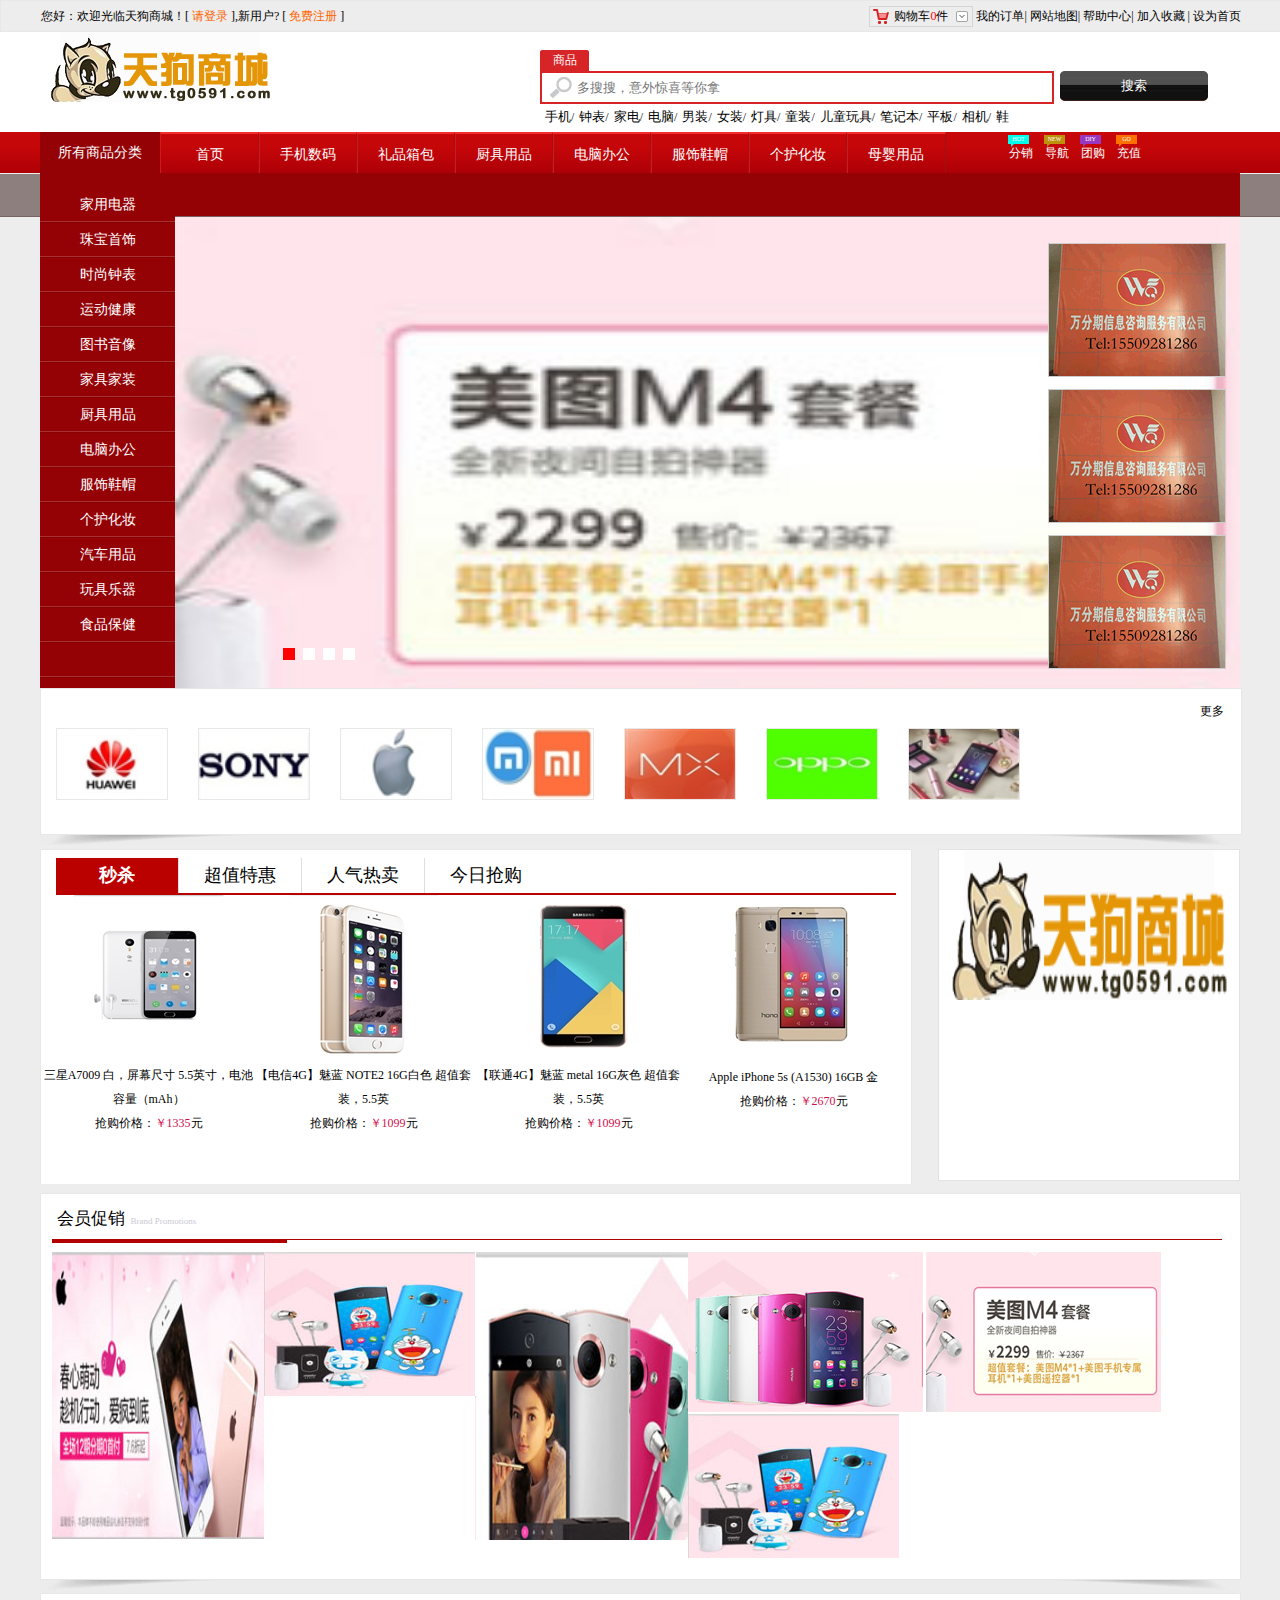
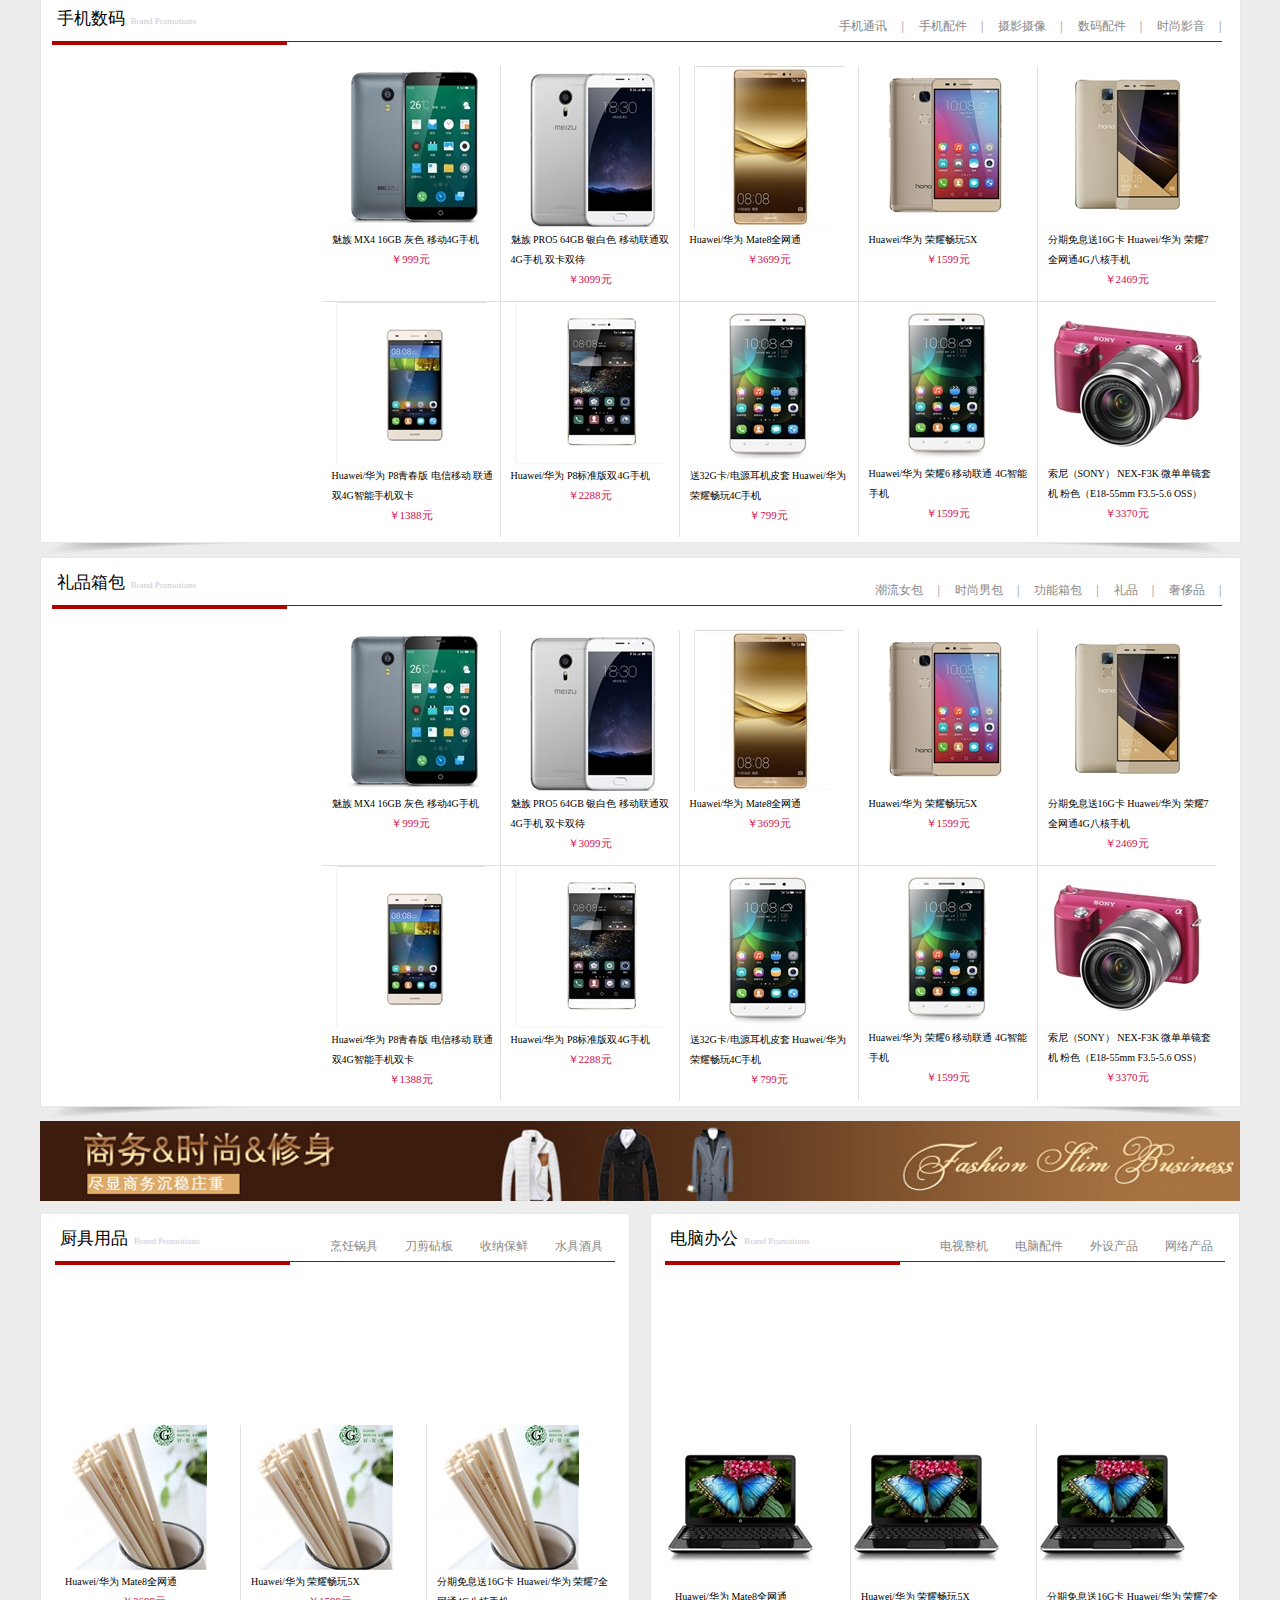
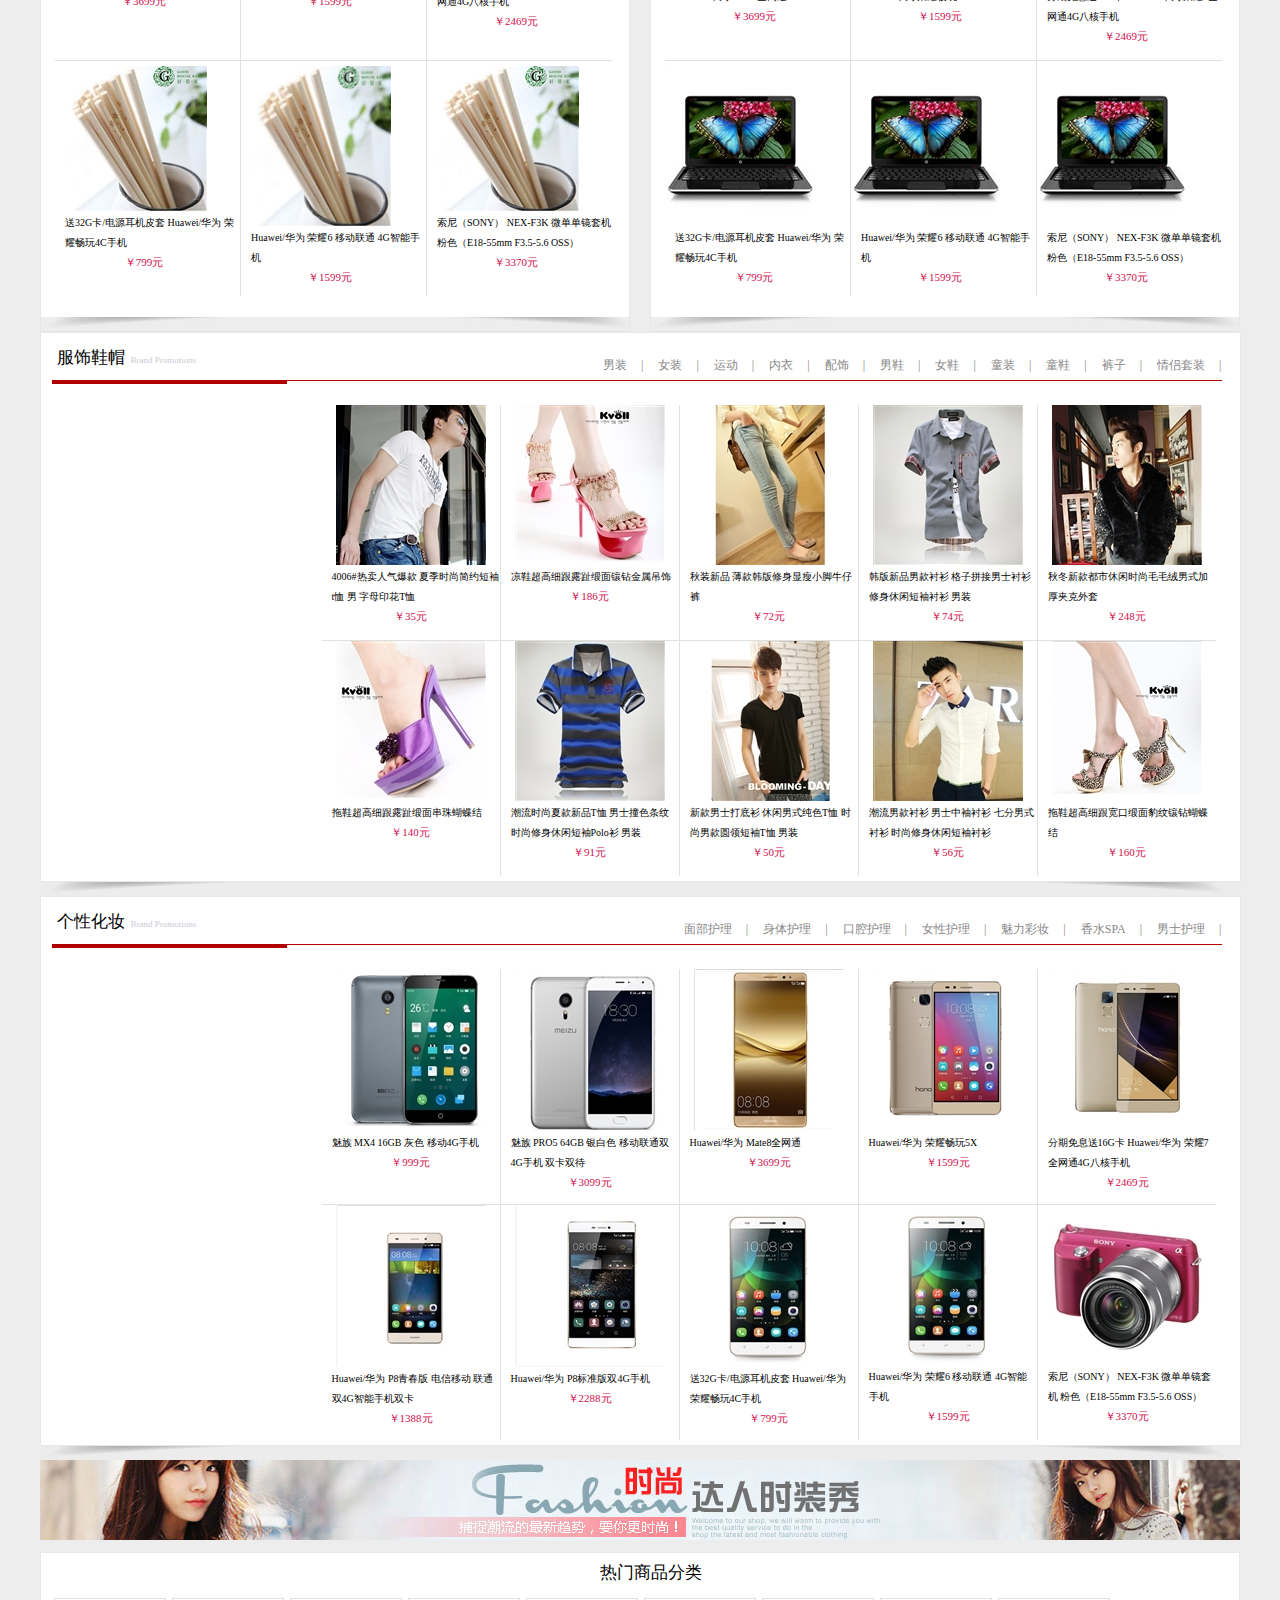
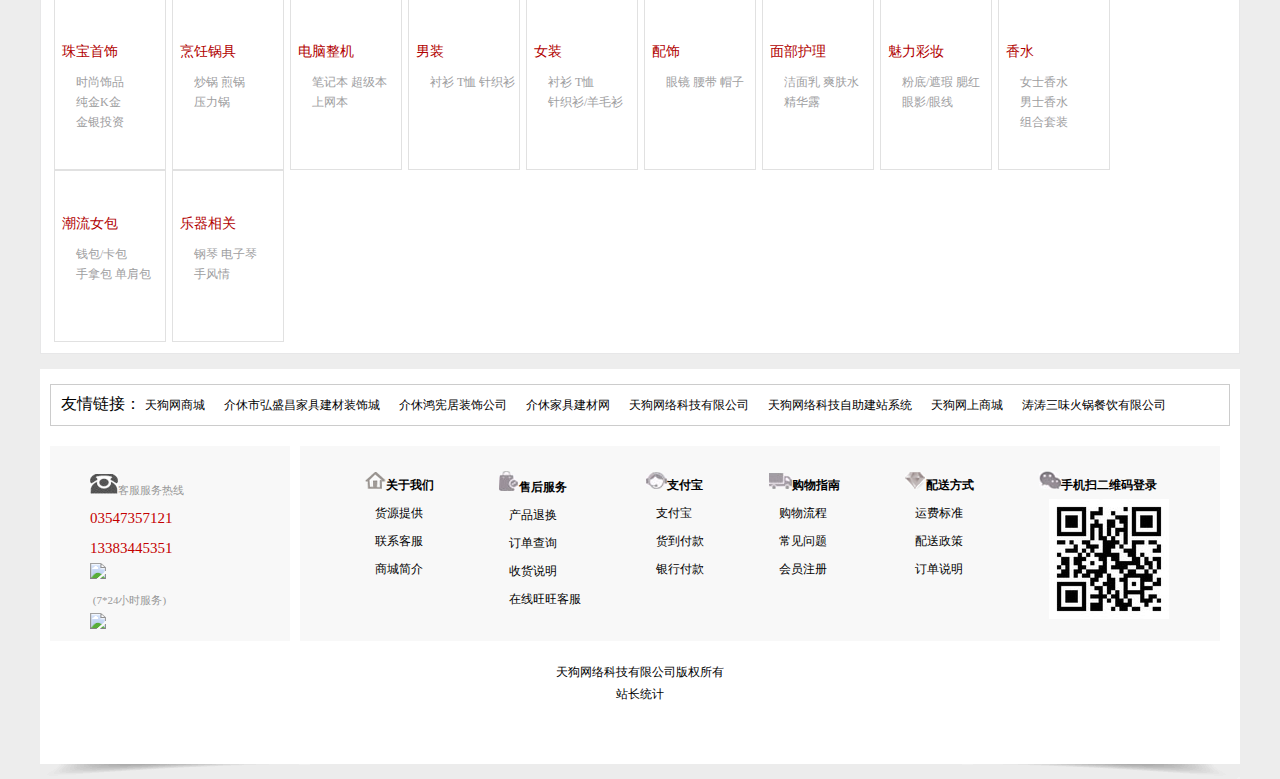
==== src/index.html @ 77e581fb "天狗商城——记录开始" ====
<!DOCTYPE html>
<html>
	<head>
		<meta charset="utf-8" />
		<title>天狗商城主页</title>
		<link type="text/css" rel="stylesheet" href="css/index.css" />
		<link tyle="text/css" rel="stylesheet" href="css/common.css" />
		<link tyle="text/css" rel="stylesheet" href="css/base.css" />
		<link tyle="text/css" rel="stylesheet" href="css/reset.css" />
		<script src="assets/jquery-1.12.0.js"></script>
		<script src="js/common.js"></script>
		<script src="js/index.js"></script>
	</head>
<body>
    <form>
   	<!-- 最顶端-->
    <div class="top-header">
        <div class="t_menu" id="shoppingCart">
        	<div class="hello">
        		您好：欢迎光临天狗商城！[
        		<a href="http://www.tg0591.com/iusers/loginp.aspx">请登录</a>
        		],新用户? [
        		<a href="http://www.tg0591.com/iusers/loginp.aspx">免费注册</a>
        		] 
        	</div>
    		<span class="shop">
    			<span class="shopleft">
    				<a href="#">购物车<span class="red1">0</span>件</a>
    			</span>
    				<a class="sub" href="#">我的订单</a>|
    				<a class="sub" href="#">网站地图</a>|
    				<a class="sub" href="#">帮助中心</a>| 
    				<a href="#">加入收藏</a> | 
    				<a href="#">设为首页</a>
    		</span>
        </div>
    </div>
           <!-- 搜索框-->
    <div class="top">
        <div class="header">
            <div class="logo">
                <a href="htp://index.html/">
                    <img src="img/logo.jpg" titile="天狗商城">
                </a>
            </div>
            <div class="seach">
                <dl>
                    <dt class="shangping_left">
                        <span class="shangping_right">商品</span>
                    </dt>
                    <dd> 
                    	<dl>                   		
		                	<dt>
			                	<input type="text" class="input-text" placeholder="多搜搜，意外惊喜等你拿" />
			                	<div class="search_right">
			                		<span>
			                			<a href="#" class="search">搜索</a>
			                		</span>
			                	</div>
		                	</dt>
		                	<dd class="suol">
                        		<a href="#" target="_blank">手机</a>/<a href="#" target="_blank">钟表</a>/<a href="#" target="_blank">家电</a>/<a href="#" target="_blank">电脑</a>/<a href="#" target="_blank">男装</a>/<a href="#" target="_blank">女装</a>/<a href="#" target="_blank">灯具</a>/<a href="#" target="_blank">童装</a>/<a href="#" target="_blank">儿童玩具</a>/<a href="#" target="_blank">笔记本</a>/<a href="#" target="_blank">平板</a>/<a href="#" target="_blank">相机</a>/<a href="#" target="_blank">鞋</a> 
                			<dd>
                    	</dl>
                    </dd>
                    
                </dl>
            </div>
        </div>
    </div>
    <!--top结束-->
    <!--导航栏开始-->
    <div class="menu-neuy">
        <div class="menu">
            <div class="leftmenu">所有商品分类</div>
            	<ul class="nav">
            		<li><a href="#" class="left_1">首页</a></li>
            		<li><a href="#">手机数码</a></li>
            		<li><a href="#">礼品箱包</a></li>
            		<li><a href="#">厨具用品</a></li>
            		<li><a href="#">电脑办公</a></li>
            		<li><a href="#">服饰鞋帽</a></li>
            		<li><a href="#">个护化妆</a></li>
            		<li><a href="#" class="right_1">母婴用品</a></li>
            	</ul>
            <!--四个小框框-->
            <div class="hot_right">           	
            	<dl>
            		<dd>           		
        				<div class="box">
        					<span class="fang fang_1">HOT</span>
        					<span class="jiao jiao_1"></span>
        				</div>            		
            			<a href="#" target="_blank">分销</a>
            		</dd>           		
            		<dd>
            			<div class="box">
        					<span class="fang fang_2">NEW</span>
        					<span class="jiao jiao_2"></span>
        				</div>
            			<a href="#" target="_blank">导航</a>
            		</dd>           		
            		<dd>
            			<div class="box">
        					<span class="fang fang_3">DIY</span>
        					<span class="jiao jiao_3"></span>
        				</div>
            			<a href="#">团购</a>
            		</dd>
            		
            		<dd>
            			<div class="box">
        					<span class="fang fang_4">GO</span>
        					<span class="jiao jiao_4"></span>
        				</div>
            			<a href="#" target="_blank">充值</a>
            		</dd>           		
            	</dl>
            </div>
        </div>
    </div>
    <!--导航结束-->
    <!--导航下面的开始-->
    <div class="menu_open">
    	<div class="menu_first"></div>
    </div>
   	<!-- 以上为相同部分-->
    <!--竖直的导航栏，轮播图，公司广告-->
    <div class="carousel">
    	<div class="bisbox">
	    	<div class="menu_ver">
	    		<ul>
	    			<li><a href="#" class="first_a">家用电器</a></li>
	    			<li><a href="#">珠宝首饰</a></li>
	    			<li><a href="#">时尚钟表</a></li>
	    			<li><a href="#">运动健康</a></li>
	    			<li><a href="#">图书音像</a></li>
	    			<li><a href="#">家具家装</a></li>
	    			<li><a href="#">厨具用品</a></li>
	    			<li><a href="#">电脑办公</a></li>
	    			<li><a href="#">服饰鞋帽</a></li>
	    			<li><a href="#">个护化妆</a></li>
	    			<li><a href="#">汽车用品</a></li>
	    			<li><a href="#">玩具乐器</a></li>
	    			<li><a href="#">食品保健</a></li>
	    			<li><a href="#" class="last">&nbsp;</a></li>
	    			<li><a href="#" class="last_a">&nbsp;</a></li>
	    		</ul>
	    	</div>
	<!--轮播图js-->
	    	<script>
// 功能 显示 激活 按钮
//   (1) 清空所有按钮
//   (2) 当前要激活的按钮，设置成 红色

// showBtn
// 参数：
//          allBtn 所有的按钮
//          index  激活按钮的下标
function showBtn(allBtn, index) {
	// 清空所有按钮
	for (var j = 0; j < allBtn.length; j++) {
		allBtn[j].style.background = "#fff";
	}
	allBtn[index].style.background = "red";		
}
onload = function() {
	var oList = document.getElementById("list");	
	oList.innerHTML += oList.innerHTML;	
	var allLi = oList.getElementsByTagName("li");	
	// 存放切换按钮的ul
	var oList2 = document.getElementById("list2"); 
	//  所有按钮
	var allLi2 = oList2.getElementsByTagName("li");
	// 图片的宽度
	var width = allLi[0].offsetWidth;
	var height = allLi[0].offsetHeight;	
	// 改变list的宽度，使得li可以水平浮动
	oList.style.width = (allLi.length * width) + "px";
	// 思路：
	//   (1) 定时更新
	//   (2) 点击按钮更新图片
	//   (3) 上一页、下一页需要考虑当前是否在滚动
	var t = 3000;
	var timer = setTimeout(move, t);	
	// 滚动图片的下标
	var i = 0;	
	var isMoving = false;	
	function move() {		
		// 标志移动开始 
		isMoving = true;		
		// 滚动到下一张图片
		i++;
		var iLeft = -1 * i * width;	
		// 动画显示下标为i的图片
		startMove(oList, "left", iLeft, next);		
		// 当前要显示按钮的下标
		var index = i;
		if (i >= allLi.length/2) {
			index = 0;
		}		
		// 自定义函数，显示下标为 index 的图片
		showBtn(allLi2, index);
	}	
	function next() {
		if (i >= allLi.length / 2) {
			i = 0;
			// 瞬间回到第0张
			oList.style.left = "0px";
		}		
		timer = setTimeout(move, t);		
		// 标志移动结束
		isMoving = false;
	}	
	// 遍历所有按钮，给每个按钮添加点击事件处理函数，实现点击切换效果
	for (var j = 0; j < allLi2.length; j++) {
		allLi2[j].xxx = j;
		
		allLi2[j].onclick = function() {
			clearTimeout(timer);
			i = this.xxx - 1;
			move();
		}
	}
	
}
		</script>
    		<div id="box">
				<ul id="list">
					<li><img src="img/lunbo1.jpg" /></li>
					<li><img src="img/lunbo2.jpg" /></li>
					<li><img src="img/lunbo3.jpg" /></li>
					<li><img src="img/lunbo4.jpg" /></li>
				</ul>
				<ul id="list2">
					<li style="background: red;">&nbsp;</li>
					<li>&nbsp;</li>
					<li>&nbsp;</li>
					<li>&nbsp;</li>
				</ul>
			</div>
				
    		<!--右边三个小广告-->
    		<div class="guanggao">
    			<ul>
    			<li><img src="img/guanggao.gif"/></li>
    			<li><img src="img/guanggao.gif"/></li>
    			<li><img src="img/guanggao.gif"/></li>
    			</ul>
    		</div>
    		<!--下面的商标列表-->
    		<div class="list_s">
    			<span><a href="#">更多</a></span>
    			<ul>
    				<li><a href="#"><img src="img/pa1.jpg" /></a></li>
    				<li><a href="#"><img src="img/pa2.jpg" /></a></li>
    				<li><a href="#"><img src="img/pa3.jpg" /></a></li>
    				<li><a href="#"><img src="img/pa4.jpg" /></a></li>
    				<li><a href="#"><img src="img/pa5.jpg" /></a></li>
    				<li><a href="#"><img src="img/pa6.jpg" /></a></li>
    				<li><a href="#"><img src="img/pa7.jpg" /></a></li>
    			</ul>
    		</div>
  		</div>
   	</div>
	<!--导航结束，正文开始-->
	
	<div class="hotsell_box"> <!--最外层-->
		<div class="hot_sell">
			<div class="hot_list"> <!--左边-->
				<ul class="header">
		            <li>秒杀</li>
		            <li>超值特惠</li>
		            <li>人气热卖</li>
		            <li class="last_li">今日抢购</li>		            
        		</ul>
		        <div class="content undis">  <!--第一个-->
	        		<dl>
	        			<dt>
	        				<a href="#"><img src="img/miaosha1.jpg" alt=""/></a>
	        			</dt>
	        			<dd class="prod_title">三星A7009 白，屏幕尺寸 5.5英寸，电池容量（mAh）</dd>
	        			<dd>抢购价格：<strong>￥1335</strong>元</dd>
	        		</dl>
	        		<dl>
	        			<dt>
	        				<a href="#"><img src="img/miaosha2.jpg" alt=""/></a>
	        			</dt>
	        			<dd class="prod_title">【电信4G】魅蓝 NOTE2 16G白色 超值套装，5.5英</dd>
	        			<dd>抢购价格：<strong>￥1099</strong>元</dd>
	        		</dl>
	        		<dl>
	        			<dt>
	        				<a href="#"><img src="img/miaosha3.jpg" alt=""/></a>
	        			</dt>
	        			<dd class="prod_title">【联通4G】魅蓝 metal 16G灰色 超值套装，5.5英</dd>
	        			<dd>抢购价格：<strong>￥1099</strong>元</dd>
	        		</dl>
	        		<dl>
	        			<dt>
	        				<a href="#"><img src="img/miaosha4.jpg" alt=""/></a>
	        			</dt>
	        			<dd class="prod_title">Apple iPhone 5s (A1530) 16GB 金</dd>
	        			<dd>抢购价格：<strong>￥2670</strong>元</dd>
	        		</dl>              	
		        </div>
		        <div class="content undis">  <!--第二个-->
	        		<dl>
	        			<dt>
	        				<a href="#"><img src="img/miaosha4.jpg" alt=""/></a>
	        			</dt>
	        			<dd class="prod_title">三星A7009 白，屏幕尺寸 5.5英寸，电池容量（mAh）</dd>
	        			<dd>抢购价格：<strong>￥1335</strong>元</dd>
	        		</dl>
	        		<dl>
	        			<dt>
	        				<a href="#"><img src="img/miaosha3.jpg" alt=""/></a>
	        			</dt>
	        			<dd class="prod_title">【电信4G】魅蓝 NOTE2 16G白色 超值套装，5.5英</dd>
	        			<dd>抢购价格：<strong>￥1099</strong>元</dd>
	        		</dl>
	        		<dl>
	        			<dt>
	        				<a href="#"><img src="img/miaosha2.jpg" alt=""/></a>
	        			</dt>
	        			<dd class="prod_title">【联通4G】魅蓝 metal 16G灰色 超值套装，5.5英</dd>
	        			<dd>抢购价格：<strong>￥1099</strong>元</dd>
	        		</dl>
	        		<dl>
	        			<dt>
	        				<a href="#"><img src="img/miaosha1.jpg" alt=""/></a>
	        			</dt>
	        			<dd class="prod_title">Apple iPhone 5s (A1530) 16GB 金</dd>
	        			<dd>抢购价格：<strong>￥2670</strong>元</dd>
	        		</dl>              	
		        </div>
		        <div class="content undis">  <!--第三个-->
	        		<dl>
	        			<dt>
	        				<a href="#"><img src="img/miaosha1.jpg" alt=""/></a>
	        			</dt>
	        			<dd class="prod_title">三星A7009 白，屏幕尺寸 5.5英寸，电池容量（mAh）</dd>
	        			<dd>抢购价格：<strong>￥1335</strong>元</dd>
	        		</dl>
	        		<dl>
	        			<dt>
	        				<a href="#"><img src="img/miaosha2.jpg" alt=""/></a>
	        			</dt>
	        			<dd class="prod_title">【电信4G】魅蓝 NOTE2 16G白色 超值套装，5.5英</dd>
	        			<dd>抢购价格：<strong>￥1099</strong>元</dd>
	        		</dl>
	        		<dl>
	        			<dt>
	        				<a href="#"><img src="img/miaosha3.jpg" alt=""/></a>
	        			</dt>
	        			<dd class="prod_title">【联通4G】魅蓝 metal 16G灰色 超值套装，5.5英</dd>
	        			<dd>抢购价格：<strong>￥1099</strong>元</dd>
	        		</dl>
	        		<dl>
	        			<dt>
	        				<a href="#"><img src="img/miaosha4.jpg" alt=""/></a>
	        			</dt>
	        			<dd class="prod_title">Apple iPhone 5s (A1530) 16GB 金</dd>
	        			<dd>抢购价格：<strong>￥2670</strong>元</dd>
	        		</dl>              	
		        </div>
		        <div class="content undis">  <!--第四个-->
	        		<dl>
	        			<dt>
	        				<a href="#"><img src="img/miaosha4.jpg" alt=""/></a>
	        			</dt>
	        			<dd class="prod_title">三星A7009 白，屏幕尺寸 5.5英寸，电池容量（mAh）</dd>
	        			<dd>抢购价格：<strong>￥1335</strong>元</dd>
	        		</dl>
	        		<dl>
	        			<dt>
	        				<a href="#"><img src="img/miaosha3.jpg" alt=""/></a>
	        			</dt>
	        			<dd class="prod_title">【电信4G】魅蓝 NOTE2 16G白色 超值套装，5.5英</dd>
	        			<dd>抢购价格：<strong>￥1099</strong>元</dd>
	        		</dl>
	        		<dl>
	        			<dt>
	        				<a href="#"><img src="img/miaosha2.jpg" alt=""/></a>
	        			</dt>
	        			<dd class="prod_title">【联通4G】魅蓝 metal 16G灰色 超值套装，5.5英</dd>
	        			<dd>抢购价格：<strong>￥1099</strong>元</dd>
	        		</dl>
	        		<dl>
	        			<dt>
	        				<a href="#"><img src="img/miaosha1.jpg" alt=""/></a>
	        			</dt>
	        			<dd class="prod_title">Apple iPhone 5s (A1530) 16GB 金</dd>
	        			<dd>抢购价格：<strong>￥2670</strong>元</dd>
	        		</dl>              	
		        </div>	
		        
			</div>
			<div class="hot_img">
				<img src="img/logo.jpg" />
			</div><!--右边-->
		</div>
	</div>

<!--会员促销-->
	<div class="sales_box">
		<div class="sales">
			<div class="sales_top">
				<h3>会员促销</h3><em>Brand Promotions</em>
				<span></span>
			</div>
			<ul class="all_li">
				<li><a href="#"><img src="img/tg0591_falsh11.jpg" /></a></li>
				<li><a href="#"><img src="img/tg0591_falsh13.jpg" /></a></li>
				<li><a href="#"><img src="img/tg0591_falsh14.jpg" /></a></li>
				<li class="duo">
					<a href="#"><img src="img/tg0591_falsh15.jpg" /></a>
					<a href="#"><img src="img/tg0591_falsh16.jpg" /></a><br />
					<a href="#"><img src="img/tg0591_falsh13.jpg" /></a>
				</li>				
			</ul>
		</div>
	</div>
	<!--手机数码-->
	<div class="sales_box cell_box">
		<div class="sales cell">
			<!--头部-->
			<div class="sales_top">  
				<h3>手机数码</h3><em>Brand Promotions</em>
				<span></span>
				<div class="div_right">
					<a class="sub" href="#">手机通讯</a>|
    				<a class="sub" href="#">手机配件</a>|
    				<a class="sub" href="#">摄影摄像</a>| 
    				<a class="sub" href="#">数码配件</a>| 
    				<a class="sub" href="#">时尚影音</a>|
				</div>
			</div>
			<!--左边轮播图-->
			<!--左边的轮播图-->
			<div class="lunbo_img">
				<a href="#" target="_blank"><img src="img/tg0591_falsh17.jpg" /></a>
				<a href="#" target="_blank"><img src="img/tg0591_falsh18.jpg" /></a>
				<a href="#" target="_blank"><img src="img/tg0591_falsh19.jpg" /></a>
				<a href="#" target="_blank"><img src="img/tg0591_falsh20.jpg" /></a>
			</div>
			<!--右边的两个列表-->
			<div class="sales_right">						
				<ul class="chanpin-da clear">
	                <li>
	                	<a class="img" target="_blank" href="#"><img alt="" src="img/midP20160316131539552.jpg"></a>
	               		<p><a href="#">魅族 MX4 16GB 灰色 移动4G手机</a></p>
						<b>￥999元</b>
	                </li>
	                <li>
	                	<a class="img" target="_blank" href="#"><img alt="" src="img/midP20160316132640993.jpg"></a>
	                	<p><a href="#">魅族 PRO5 64GB 银白色 移动联通双4G手机 双卡双待</a></p>
	                	<b>￥3099元</b>
	                </li>
	                <li>
	                	<a class="img" target="_blank" href="#"><img alt="" src="img/midP20160316133300714.jpg"></a>
	                	<p><a href="#">Huawei/华为 Mate8全网通</a></p>
	                	<b>￥3699元</b>
	                </li>
	                <li>
	                	<a class="img" target="_blank" href="#"><img alt="" src="img/midP20160316133759283.jpg"></a>
	                	<p><a href="#">Huawei/华为 荣耀畅玩5X</a></p>
	                	<b>￥1599元</b>
	                </li>
	                <li style="border-right:none;">
	                	<a class="img" target="_blank" href="#"><img alt="" src="img/midP20160316134241222.jpg"></a>
	                	<p><a href="#">分期免息送16G卡 Huawei/华为 荣耀7全网通4G八核手机</a></p>
	                	<b>￥2469元</b>
	                </li>
	                <li class="no_bt"><a class="img" target="_blank" href="#"><img alt="" src="img/midP20160316135002531.jpg"></a>
	                	<p><a href="#">Huawei/华为 P8青春版 电信移动 联通 双4G智能手机双卡</a></p>
	                	<b>￥1388元</b>
	                </li>
	                <li class="no_bt">
	                	<a class="img" target="_blank" href="#"><img alt="" src="img/midP20160316135451288.jpg"></a>
	                	<p><a href="#">Huawei/华为 P8标准版双4G手机</a></p>
	                	<b>￥2288元</b>
	                </li>
	                <li class="no_bt"><a class="img" target="_blank" href="#"><img alt="" src="img/midP20160316135827379.jpg"></a>
	                	<p><a href="#">送32G卡/电源耳机皮套 Huawei/华为 荣耀畅玩4C手机</a></p>
	                	<b>￥799元</b>
	                </li>
	                <li class="no_bt">
	                	<a class="img" target="_blank" href="#"><img alt="" src="img/midP20160316140503105.jpg" style="width: 150px; height: 160px;"></a>
	                	<p><a href="#">Huawei/华为 荣耀6 移动联通 4G智能手机</a></p>
	                	<b>￥1599元</b>
	                </li>
	                <li class="no_bt" style="border-right:none;">
	                	<a class="img" target="_blank" href="#"><img alt="" src="img/midP20130125170822435.jpg"></a>
	                	<p><a href="img">索尼（SONY） NEX-F3K 微单单镜套机 粉色（E18-55mm F3.5-5.6 OSS）</a></p>
	                	<b>￥3370元</b>
	                </li>
	            </ul>
			</div>
		</div>
	</div>
	
	<!--礼品箱包-->
	<div class="sales_box cell_box">
		<div class="sales cell">
			<!--头部-->
			<div class="sales_top">  
				<h3>礼品箱包</h3><em>Brand Promotions</em>
				<span></span>
				<div class="div_right">
					<a class="sub" href="#">潮流女包</a>|
    				<a class="sub" href="#">时尚男包</a>|
    				<a class="sub" href="#">功能箱包</a>| 
    				<a class="sub" href="#">礼品</a>| 
    				<a class="sub" href="#">奢侈品</a>|
				</div>
			</div>
			
			<!--左边的轮播图-->
			<div class="lunbo_img lunbo_one">
				<a href="#" target="_blank"><img src="img/tg0591_falsh20.jpg" /></a>
				<a href="#" target="_blank"><img src="img/tg0591_falsh19.jpg" /></a>
				<a href="#" target="_blank"><img src="img/tg0591_falsh18.jpg" /></a>
				<a href="#" target="_blank"><img src="img/tg0591_falsh17.jpg" /></a>
			</div>
			<!--右边的两个列表-->
			<div class="sales_right">						
				<ul class="chanpin-da clear">
	                <li>
	                	<a class="img" target="_blank" href="#"><img alt="" src="img/midP20160316131539552.jpg"></a>
	               		<p><a href="#">魅族 MX4 16GB 灰色 移动4G手机</a></p>
						<b>￥999元</b>
	                </li>
	                <li>
	                	<a class="img" target="_blank" href="#"><img alt="" src="img/midP20160316132640993.jpg"></a>
	                	<p><a href="#">魅族 PRO5 64GB 银白色 移动联通双4G手机 双卡双待</a></p>
	                	<b>￥3099元</b>
	                </li>
	                <li>
	                	<a class="img" target="_blank" href="#"><img alt="" src="img/midP20160316133300714.jpg"></a>
	                	<p><a href="#">Huawei/华为 Mate8全网通</a></p>
	                	<b>￥3699元</b>
	                </li>
	                <li>
	                	<a class="img" target="_blank" href="#"><img alt="" src="img/midP20160316133759283.jpg"></a>
	                	<p><a href="#">Huawei/华为 荣耀畅玩5X</a></p>
	                	<b>￥1599元</b>
	                </li>
	                <li style="border-right:none;">
	                	<a class="img" target="_blank" href="#"><img alt="" src="img/midP20160316134241222.jpg"></a>
	                	<p><a href="#">分期免息送16G卡 Huawei/华为 荣耀7全网通4G八核手机</a></p>
	                	<b>￥2469元</b>
	                </li>
	                <li class="no_bt"><a class="img" target="_blank" href="#"><img alt="" src="img/midP20160316135002531.jpg"></a>
	                	<p><a href="#">Huawei/华为 P8青春版 电信移动 联通 双4G智能手机双卡</a></p>
	                	<b>￥1388元</b>
	                </li>
	                <li class="no_bt">
	                	<a class="img" target="_blank" href="#"><img alt="" src="img/midP20160316135451288.jpg"></a>
	                	<p><a href="#">Huawei/华为 P8标准版双4G手机</a></p>
	                	<b>￥2288元</b>
	                </li>
	                <li class="no_bt"><a class="img" target="_blank" href="#"><img alt="" src="img/midP20160316135827379.jpg"></a>
	                	<p><a href="#">送32G卡/电源耳机皮套 Huawei/华为 荣耀畅玩4C手机</a></p>
	                	<b>￥799元</b>
	                </li>
	                <li class="no_bt">
	                	<a class="img" target="_blank" href="#"><img alt="" src="img/midP20160316140503105.jpg" style="width: 150px; height: 160px;"></a>
	                	<p><a href="#">Huawei/华为 荣耀6 移动联通 4G智能手机</a></p>
	                	<b>￥1599元</b>
	                </li>
	                <li class="no_bt" style="border-right:none;">
	                	<a class="img" target="_blank" href="#"><img alt="" src="img/midP20130125170822435.jpg"></a>
	                	<p><a href="img">索尼（SONY） NEX-F3K 微单单镜套机 粉色（E18-55mm F3.5-5.6 OSS）</a></p>
	                	<b>￥3370元</b>
	                </li>
	            </ul>
			</div>
		</div>
	</div>
<!--条幅广告-->
	<div class="heng">
		<div><img src="img/zmgd888_falsh38.jpg" /></div>
	</div>
<!--厨具用品-->
	<div class="closhes_box">
		<div class="closhes clearfix"> <!--最大的框-->
			<div class="closhes_onebox"> <!--里面的小框，左边-->
				<div class="closhes_one">
				<!--头部-->
					<div class="closhes_top">  
						<h3>厨具用品</h3><em>Brand Promotions</em>
						<span></span>
						<div class="closhes_topri">
							<a class="sub" href="#">烹饪锅具</a>
		    				<a class="sub" href="#">刀剪砧板</a>
		    				<a class="sub" href="#">收纳保鲜</a> 
		    				<a class="sub" href="#">水具酒具</a> 
						</div>
					</div>
					
					<!--内容-->
					<!-- ***********************  轮播   ***************************** -->
					<div class="closhes_data">					
						<a href="#" target="_blank"><img src="img/zmgd888_falsh30.jpg" /></a>
						<a href="#" target="_blank"><img src="img/zmgd888_falsh29.jpg" /></a>
						<a href="#" target="_blank"><img src="img/zmgd888_falsh28.jpg" /></a>
						<a href="#" target="_blank"><img src="img/zmgd888_falsh31.jpg" /></a>
					</div>
			
					<div class="kuang clearfix">						
						<ul class="chanpin-da clear clearfix">
			                
			                <li>
			                	<a class="kai" target="_blank" href="#"><img alt="" src="img/zhu.jpg"></a>
			                	<p><a href="#">Huawei/华为 Mate8全网通</a></p>
			                	<b>￥3699元</b>
			                </li>
			                <li>
			                	<a class="kai" target="_blank" href="#"><img alt="" src="img/zhu.jpg"></a>
			                	<p><a href="#">Huawei/华为 荣耀畅玩5X</a></p>
			                	<b>￥1599元</b>
			                </li>
			                <li style="border-right:none;">
			                	<a class="kai" target="_blank" href="#"><img alt="" src="img/zhu.jpg"></a>
			                	<p><a href="#">分期免息送16G卡 Huawei/华为 荣耀7全网通4G八核手机</a></p>
			                	<b>￥2469元</b>
			                </li>		                
			                
			                <li class="no_bt"><a class="kai" target="_blank" href="#"><img alt="" src="img/zhu.jpg"></a>
			                	<p><a href="#">送32G卡/电源耳机皮套 Huawei/华为 荣耀畅玩4C手机</a></p>
			                	<b>￥799元</b>
			                </li>
			                <li class="no_bt">
			                	<a class="kai" target="_blank" href="#"><img alt="" src="img/zhu.jpg" style="width: 150px; height: 160px;"></a>
			                	<p><a href="#">Huawei/华为 荣耀6 移动联通 4G智能手机</a></p>
			                	<b>￥1599元</b>
			                </li>
			                <li class="no_bt" style="border-right:none;">
			                	<a class="kai" target="_blank" href="#"><img alt="" src="img/zhu.jpg"></a>
			                	<p><a href="#">索尼（SONY） NEX-F3K 微单单镜套机 粉色（E18-55mm F3.5-5.6 OSS）</a></p>
			                	<b>￥3370元</b>
			                </li>
			            </ul>
			        </div>
				</div>
			</div>
			
			<div class="closhes_onebox closhes_twobox"> <!--里面的小框，右边-->
				<div class="closhes_one ">
				<!--头部-->
					<div class="closhes_top">  
						<h3>电脑办公</h3><em>Brand Promotions</em>
						<span></span>
						<div class="closhes_topri">
							<a class="sub" href="#">电视整机</a>
		    				<a class="sub" href="#">电脑配件</a>
		    				<a class="sub" href="#">外设产品</a> 
		    				<a class="sub" href="#">网络产品</a> 
						</div>
					</div>
					<!-- ***********************  轮播   ***************************** -->
					<div class="closhes_data closhes_next">					
						<a href="#" target="_blank"><img src="img/zmgd888_falsh28.jpg" /></a>
						<a href="#" target="_blank"><img src="img/zmgd888_falsh30.jpg" /></a>
						<a href="#" target="_blank"><img src="img/zmgd888_falsh31.jpg" /></a>
						<a href="#" target="_blank"><img src="img/zmgd888_falsh29.jpg" /></a>
					</div>
					<!--内容-->
					<div class="kuang clearfix">						
						<ul class="chanpin-da clear clearfix">
			                
			                <li>
			                	<a class="kai" target="_blank" href="#"><img alt="" src="img/midP20130604152951152.jpg"></a>
			                	<p><a href="#">Huawei/华为 Mate8全网通</a></p>
			                	<b>￥3699元</b>
			                </li>
			                <li>
			                	<a class="kai" target="_blank" href="#"><img alt="" src="img/midP20130604152951152.jpg"></a>
			                	<p><a href="#">Huawei/华为 荣耀畅玩5X</a></p>
			                	<b>￥1599元</b>
			                </li>
			                <li style="border-right:none;">
			                	<a class="kai" target="_blank" href="#"><img alt="" src="img/midP20130604152951152.jpg"></a>
			                	<p><a href="#">分期免息送16G卡 Huawei/华为 荣耀7全网通4G八核手机</a></p>
			                	<b>￥2469元</b>
			                </li>		                
			                
			                <li class="no_bt"><a class="kai" target="_blank" href="#"><img alt="" src="img/midP20130604152951152.jpg"></a>
			                	<p><a href="#">送32G卡/电源耳机皮套 Huawei/华为 荣耀畅玩4C手机</a></p>
			                	<b>￥799元</b>
			                </li>
			                <li class="no_bt">
			                	<a class="kai" target="_blank" href="#"><img alt="" src="img/midP20130604152951152.jpg" style="width: 150px; height: 160px;"></a>
			                	<p><a href="#">Huawei/华为 荣耀6 移动联通 4G智能手机</a></p>
			                	<b>￥1599元</b>
			                </li>
			                <li class="no_bt" style="border-right:none;">
			                	<a class="kai" target="_blank" href="#"><img alt="" src="img/midP20130604152951152.jpg"></a>
			                	<p><a href="#">索尼（SONY） NEX-F3K 微单单镜套机 粉色（E18-55mm F3.5-5.6 OSS）</a></p>
			                	<b>￥3370元</b>
			                </li>
			            </ul>
			        </div>
				</div>
			</div>
			
			
			
		</div>
	</div>
	
	
	
	<!--服饰鞋帽-->
	<div class="sales_box cell_box">
		<div class="sales cell">
			<!--头部-->
			<div class="sales_top">  
				<h3>服饰鞋帽</h3><em>Brand Promotions</em>
				<span></span>
				<div class="div_right">
					<a class="sub" href="#">男装</a>|
    				<a class="sub" href="#">女装</a>|
    				<a class="sub" href="#">运动</a>| 
    				<a class="sub" href="#">内衣</a>| 
    				<a class="sub" href="#">配饰</a>|
    				<a class="sub" href="#">男鞋</a>|
    				<a class="sub" href="#">女鞋</a>|
    				<a class="sub" href="#">童装</a>|
    				<a class="sub" href="#">童鞋</a>|
    				<a class="sub" href="#">裤子</a>|
    				<a class="sub" href="#">情侣套装</a>|   				
				</div>
			</div>

			<!--左边的轮播图-->
			<div class="lunbo_img lunbo_two">
				<a href="#" target="_blank"><img src="img/midP20130427163130308.jpg" /></a>
				<a href="#" target="_blank"><img src="img/midP20130427172825901.jpg" /></a>
				<a href="#" target="_blank"><img src="img/midP20130505103859758.jpg" /></a>
				<a href="#" target="_blank"><img src="img/midP20130815101406262.jpg" /></a>
			</div>
			
			<!--右边的两个列表-->
			<div class="sales_right">						
				<ul class="chanpin-da clear">
	                <li>
	                	<a class="img" target="_blank" href="#"><img alt="" src="img/midP20130507110404305.jpg"></a>
	               		<p><a href="#">4006#热卖人气爆款 夏季时尚简约短袖t恤 男 字母印花T恤</a></p>
						<b>￥35元</b>
	                </li>
	                <li>
	                	<a class="img" target="_blank" href="#"><img alt="" src="img/midP20130427163130308.jpg"></a>
	                	<p><a href="#">凉鞋超高细跟露趾缎面镶钻金属吊饰</a></p>
	                	<b>￥186元</b>
	                </li>
	                <li>
	                	<a class="img" target="_blank" href="#"><img alt="" src="img/midP20130815101406262.jpg"></a>
	                	<p><a href="#">秋装新品 薄款韩版修身显瘦小脚牛仔裤</a></p>
	                	<b>￥72元</b>
	                </li>
	                <li>
	                	<a class="img" target="_blank" href="#"><img alt="" src="img/midP2013042810115373.jpg"></a>
	                	<p><a href="#">韩版新品男款衬衫 格子拼接男士衬衫 修身休闲短袖衬衫 男装</a></p>
	                	<b>￥74元</b>
	                </li>
	                <li style="border-right:none;">
	                	<a class="img" target="_blank" href="#"><img alt="" src="img/midP20130112110730991.jpg"></a>
	                	<p><a href="#">秋冬新款都市休闲时尚毛毛绒男式加厚夹克外套</a></p>
	                	<b>￥248元</b>
	                </li>
	                <li class="no_bt"><a class="img" target="_blank" href="#"><img alt="" src="img/midP20130428091631683.jpg"></a>
	                	<p><a href="#">拖鞋超高细跟露趾缎面串珠蝴蝶结</a></p>
	                	<b>￥140元</b>
	                </li>
	                <li class="no_bt">
	                	<a class="img" target="_blank" href="#"><img alt="" src="img/midP20130505103859758.jpg"></a>
	                	<p><a href="#">潮流时尚夏款新品T恤 男士撞色条纹时尚修身休闲短袖Polo衫 男装</a></p>
	                	<b>￥91元</b>
	                </li>
	                <li class="no_bt"><a class="img" target="_blank" href="#"><img alt="" src="img/midP20130501143639745.jpg"></a>
	                	<p><a href="#">新款男士打底衫 休闲男式纯色T恤 时尚男款圆领短袖T恤 男装</a></p>
	                	<b>￥50元</b>
	                </li>
	                <li class="no_bt">
	                	<a class="img" target="_blank" href="#"><img alt="" src="img/midP20130428110620823.jpg" style="width: 150px; height: 160px;"></a>
	                	<p><a href="#">潮流男款衬衫 男士中袖衬衫 七分男式衬衫 时尚修身休闲短袖衬衫</a></p>
	                	<b>￥56元</b>
	                </li>
	                <li class="no_bt" style="border-right:none;">
	                	<a class="img" target="_blank" href="#"><img alt="" src="img/midP20130427172825901.jpg"></a>
	                	<p><a href="img">拖鞋超高细跟宽口缎面豹纹镶钻蝴蝶结</a></p>
	                	<b>￥160元</b>
	                </li>
	            </ul>
			</div>
		</div>
	</div>
	
	<!--个性化妆-->
	<div class="sales_box cell_box">
		<div class="sales cell">
			<!--头部-->
			<div class="sales_top">  
				<h3>个性化妆</h3><em>Brand Promotions</em>
				<span></span>
				<div class="div_right">
					<a class="sub" href="#">面部护理</a>|
    				<a class="sub" href="#">身体护理</a>|
    				<a class="sub" href="#">口腔护理</a>| 
    				<a class="sub" href="#">女性护理</a>| 
    				<a class="sub" href="#">魅力彩妆</a>|
    				<a class="sub" href="#">香水SPA</a>|
    				<a class="sub" href="#">男士护理</a>|
				</div>
			</div>
			<!--左边轮播图-->
			<!--左边的轮播图-->
			<div class="lunbo_img lunbo_three">
				<a href="#" target="_blank"><img src="img/tg0591_falsh17.jpg" /></a>
				<a href="#" target="_blank"><img src="img/tg0591_falsh18.jpg" /></a>
				<a href="#" target="_blank"><img src="img/tg0591_falsh19.jpg" /></a>
				<a href="#" target="_blank"><img src="img/tg0591_falsh20.jpg" /></a>
			</div>
			<!--右边的两个列表-->
			<div class="sales_right">						
				<ul class="chanpin-da clear">
	                <li>
	                	<a class="img" target="_blank" href="#"><img alt="" src="img/midP20160316131539552.jpg"></a>
	               		<p><a href="#">魅族 MX4 16GB 灰色 移动4G手机</a></p>
						<b>￥999元</b>
	                </li>
	                <li>
	                	<a class="img" target="_blank" href="#"><img alt="" src="img/midP20160316132640993.jpg"></a>
	                	<p><a href="#">魅族 PRO5 64GB 银白色 移动联通双4G手机 双卡双待</a></p>
	                	<b>￥3099元</b>
	                </li>
	                <li>
	                	<a class="img" target="_blank" href="#"><img alt="" src="img/midP20160316133300714.jpg"></a>
	                	<p><a href="#">Huawei/华为 Mate8全网通</a></p>
	                	<b>￥3699元</b>
	                </li>
	                <li>
	                	<a class="img" target="_blank" href="#"><img alt="" src="img/midP20160316133759283.jpg"></a>
	                	<p><a href="#">Huawei/华为 荣耀畅玩5X</a></p>
	                	<b>￥1599元</b>
	                </li>
	                <li style="border-right:none;">
	                	<a class="img" target="_blank" href="#"><img alt="" src="img/midP20160316134241222.jpg"></a>
	                	<p><a href="#">分期免息送16G卡 Huawei/华为 荣耀7全网通4G八核手机</a></p>
	                	<b>￥2469元</b>
	                </li>
	                <li class="no_bt"><a class="img" target="_blank" href="#"><img alt="" src="img/midP20160316135002531.jpg"></a>
	                	<p><a href="#">Huawei/华为 P8青春版 电信移动 联通 双4G智能手机双卡</a></p>
	                	<b>￥1388元</b>
	                </li>
	                <li class="no_bt">
	                	<a class="img" target="_blank" href="#"><img alt="" src="img/midP20160316135451288.jpg"></a>
	                	<p><a href="#">Huawei/华为 P8标准版双4G手机</a></p>
	                	<b>￥2288元</b>
	                </li>
	                <li class="no_bt"><a class="img" target="_blank" href="#"><img alt="" src="img/midP20160316135827379.jpg"></a>
	                	<p><a href="#">送32G卡/电源耳机皮套 Huawei/华为 荣耀畅玩4C手机</a></p>
	                	<b>￥799元</b>
	                </li>
	                <li class="no_bt">
	                	<a class="img" target="_blank" href="#"><img alt="" src="img/midP20160316140503105.jpg" style="width: 150px; height: 160px;"></a>
	                	<p><a href="#">Huawei/华为 荣耀6 移动联通 4G智能手机</a></p>
	                	<b>￥1599元</b>
	                </li>
	                <li class="no_bt" style="border-right:none;">
	                	<a class="img" target="_blank" href="#"><img alt="" src="img/midP20130125170822435.jpg"></a>
	                	<p><a href="img">索尼（SONY） NEX-F3K 微单单镜套机 粉色（E18-55mm F3.5-5.6 OSS）</a></p>
	                	<b>￥3370元</b>
	                </li>
	            </ul>
			</div>
		</div>
	</div>
<!--条幅广告-->
	<div class="heng">
		<div><img src="img/zmgd888_falsh39.jpg" /></div>
	</div>
<!--热门商品-->
	<div class="hotgood_box">
		<div class="hotgood">
			<span>热门商品分类</span>
			<ul>
				<li class="hong_shop"><a target="_blank" href="#">珠宝首饰</a></li>
				<li><a target="_blank" href="#">时尚饰品</a></li>
				<li><a target="_blank" href="#">纯金K金</a></li>
				<li><a target="_blank" href="#">金银投资</a></li>
 			</ul>
 			<ul>
				<li class="hong_shop"><a target="_blank" href="#">烹饪锅具</a></li>
				<li><a target="_blank" href="#">炒锅</a>&nbsp;<a target="_blank" href="#">煎锅</a></li>
				<li><a target="_blank" href="#">压力锅</a></li>
 			</ul>
 			<ul>
				<li class="hong_shop"><a target="_blank" href="#">电脑整机</a></li>
				<li><a target="_blank" href="#">笔记本</a>&nbsp;<a target="_blank" href="#">超级本</a></li>
				<li><a target="_blank" href="#">上网本</a></li>
 			</ul>
 			<ul>
				<li class="hong_shop"><a target="_blank" href="#">男装</a></li>
				<li><a target="_blank" href="#">衬衫</a>&nbsp;<a target="_blank" href="#">T恤</a>&nbsp;<a target="_blank" href="#">针织衫</a></li>
 			</ul>
 			<ul>
				<li class="hong_shop"><a target="_blank" href="#">女装</a></li>
				<li><a target="_blank" href="#">衬衫</a>&nbsp;<a target="_blank" href="#">T恤</a></li>
				<li><a target="_blank" href="#">针织衫/羊毛衫</a></li>
 			</ul>
 			<ul>
				<li class="hong_shop"><a target="_blank" href="#">配饰</a></li>
				<li><a target="_blank" href="#">眼镜</a>&nbsp;<a target="_blank" href="#">腰带</a>&nbsp;<a target="_blank" href="#">帽子</a></li>
 			</ul>
 			<ul>
				<li class="hong_shop"><a target="_blank" href="#">面部护理</a></li>
				<li><a target="_blank" href="#">洁面乳</a>&nbsp;<a target="_blank" href="#">爽肤水</a></li>
				<li><a target="_blank" href="#">精华露</a></li>
 			</ul>
 			<ul>
				<li class="hong_shop"><a target="_blank" href="#">魅力彩妆</a></li>
				<li><a target="_blank" href="#">粉底/遮瑕</a>&nbsp;<a target="_blank" href="#">腮红</a></li>
				<li><a target="_blank" href="#">眼影/眼线</a></li>
 			</ul>
 			<ul>
				<li class="hong_shop"><a target="_blank" href="#">香水</a></li>
				<li><a target="_blank" href="#">女士香水</a></li>
				<li><a target="_blank" href="#">男士香水</a></li>
				<li><a target="_blank" href="#">组合套装</a></li>
 			</ul>
 			<ul>
				<li class="hong_shop"><a target="_blank" href="#">潮流女包</a></li>				
				<li><a target="_blank" href="#">钱包/卡包</a></li>
				<li><a target="_blank" href="#">手拿包</a>&nbsp;<a target="_blank" href="#">单肩包</a></li>
 			</ul>
 			<ul>
				<li class="hong_shop"><a target="_blank" href="#">乐器相关</a></li>
				<li><a target="_blank" href="#">钢琴</a>&nbsp;<a target="_blank" href="#">电子琴</a></li>
				<li><a target="_blank" href="#">手风情</a></li>
 			</ul>
		</div>
	</div>
<!-- 底部-->
 	<div class="footer_box">
 		<div class="footer">
 			<!--友情连接-->
 			<div class="footer_top">
 				<span>友情链接：</psan>
				<a target='_blank' href='http://www.jiancai0591.com'>天狗网商城</a>
				<a target='_blank' href='http://www.jxhscjc.com/'>介休市弘盛昌家具建材装饰城</a>
				<a target='_blank' href='http://www.jxbzmm.com'>介休鸿宪居装饰公司</a>
				<a target='_blank' href='http://www.jxjjjcw.com'>介休家具建材网</a>
				<a target='_blank' href='http://www.tgwlkj.com'>天狗网络科技有限公司</a>
				<a target='_blank' href='http://jxtgwl.sitekc.com/'>天狗网络科技自助建站系统</a>
				<a target='_blank' href='http://www.jxbgfd0591.com'>天狗网上商城</a>
				<a target='_blank' href='http://www.jxtthg.com'>涛涛三味火锅餐饮有限公司</a>
 			</div>
    		<!--客户服务热线-->
    		<div class="footer_peo">
    			<ul>
    				<li class="hui"><img src="css/img/tel.jpg" /><span>客服服务热线</span></li>
    				<li class="hong">03547357121</li>
    				<li class="hong">13383445351</li>
    				<li class="hui">
    					<img src="http://amos.alicdn.com/realonline.aw?v=2&uid=%E9%A3%9E%E5%90%91%E8%87%AA%E7%94%B1%E5%9C%B0%E6%96%B9&site=cntaobao&s=1&charset=utf-8" />
    					<br />&nbsp;<span>(7*24小时服务)</span>
    				</li>
    				<li><img src="http://wpa.qq.com/pa?p=2:1253048126:51" /></li>
    			</ul>
    		</div>
 			<!--一个个列表-->
 			<div class="footer_list">
 				<ul>
 					<li><img src="css/img/gu0.jpg" /><span>关于我们</span></li>
 					<li><a target="_blank" href="#">货源提供</a></li>
 					<li><a target="_blank" href="#">联系客服</a></li>
 					<li><a target="_blank" href="#">商城简介</a></li>
 				</ul>
 				<ul>
 					<li><img src="css/img/gu1.jpg" /><span>售后服务</span></li>
 					<li><a target="_blank" href="#">产品退换</a></li>
 					<li><a target="_blank" href="#">订单查询</a></li>
 					<li><a target="_blank" href="#">收货说明</a></li>
 					<li><a target="_blank" href="#">在线旺旺客服</a></li>
 				</ul>
 				<ul>
 					<li><img src="css/img/gu2.jpg" /><span>支付宝</span></li>
 					<li><a target="_blank" href="#">支付宝</a></li>
 					<li><a target="_blank" href="#">货到付款</a></li>
 					<li><a target="_blank" href="#">银行付款</a></li>
 				</ul>
 				<ul>
 					<li><img src="css/img/gu3.jpg" /><span>购物指南</span></li>
 					<li><a target="_blank" href="#">购物流程</a></li>
 					<li><a target="_blank" href="#">常见问题</a></li>
 					<li><a target="_blank" href="#">会员注册</a></li>
 				</ul>
 				<ul>
 					<li><img src="css/img/gu4.jpg" /><span>配送方式</span></li>
 					<li><a target="_blank" href="#">运费标准</a></li>
 					<li><a target="_blank" href="#">配送政策</a></li>
 					<li><a target="_blank" href="#">订单说明</a></li>
 				</ul>
 				<ul>
 					<li><img src="css/img/wx.jpg" /><span>手机扫二维码登录</span></li>
 					<li><a target="_blank" href="#"><img src="img/erweima.jpg" /></a></li> 					
 				</ul>
 			</div>
 			<!--最底端-->
 			<div class="footer_fo">
 				<p>天狗网络科技有限公司版权所有</p>
 				<p><a href="http://www.cnzz.com/stat/website.php?web_id=1000290534">站长统计</a></p>
 			</div>
 		</div>
 	</div>
 
 
 
 
</form>
</body>
</html>
---- src/css/index.css ----
/*竖直的导航栏，轮播图，公司广告*/
.carousel{ width: 100%; float: left; background: #ededed;}
.carousel .bisbox{ margin:0 auto; width: 1200px; height: 628px; background: darkseagreen; position: relative; background: url(img/huabei.png) no-repeat bottom; margin-bottom: 4px;}
.carousel .bisbox .menu_ver{ width: 135px; height: 500px; background:#940206; position: absolute; top:-29px;}
.bisbox .menu_ver  a{display:inline-block; width: 135px; height: 33px; line-height: 33px; text-align: center; font-size: 14px; color: #fff; border-bottom: 1px solid #a73033; border-top: 1px solid #880101;}
.bisbox .menu_ver  a:hover{ color:#940206; background: #fff;}
.bisbox .menu_ver .first_a{ border-top: none;}
.bisbox .menu_ver .last:hover{  background:#940206;}
.bisbox .menu_ver .last_a{ border-bottom: none; height: 2px;  background:#940206;}
.bisbox .menu_ver .last_a:hover{background:#940206;}

.carousel .bisbox #box{ width: 1065px; height:471px; float: right; background: cornflowerblue; position: relative; overflow: hidden;}
#list {height: 500px; position: absolute; left: 0; top: 0;}
#list li { width: 1065px; height: 500px; float: left; }
#list img {width: 1065px; height: 500px;}
#list2 {width: 100px; height: 15px; position: absolute; left: 100px; bottom: 25px;}
#list2 li {width: 12px; height: 12px; background: #fff; float: left; margin-left: 8px; text-allLign: center; cursor: pointer;}
				
/*三个小广告	*/
.carousel .bisbox .guanggao{ width: 192px; height: 426; position: absolute; top:16px; right:0;}	
.bisbox .guanggao img{ margin-top: 10px; border: 1px solid #ccc;}		
				
/*下面的商标列表*/				
.carousel .bisbox .list_s{ float: left; width: 1200px; height: 145px; border: 1px solid #e7e7e8; background: #fff;}
.bisbox .list_s span{ float: right; font-size: 12px; padding-right: 17px; padding-top: 16px;}
.bisbox .list_s span a{ color: #000;}
.bisbox .list_s li{ float: left; margin: 39px 15px 0 15px;}
.bisbox .list_s  img{width: 110px; height: 70px;  border: 1px solid #e9e8e8;}				

/*导航结束,正文开始,热卖	*/
.hotsell_box{ width: 100%;  float: left; background: #ededed;}
.hotsell_box .hot_sell{ margin: 0 auto; width: 1200px; height:334px; margin-bottom: 10px;}
.hot_sell .hot_list{ float:left; width: 870px; height: 334px; border: 1px solid #e7e7e8; border-bottom: none; background: #fff;}			

.hot_list .header{ float: left; width:840px; height: 35px; border-bottom: 2px solid #bb0000; margin-left: 15px; margin-top: 8px;}				
.hot_list .header li{float: left; width: 122px; height: 35px; border-right: 1px solid #dfdfdf; font-size: 18px; line-height: 35px; text-align: center;}
.hot_list .header .last_li{ border-right: none;}
.hot_list .header li.active{font-weight:bold; color:#fff; background: #bb0000;}
			
.hot_list .content{ float: left; text-align:center; font-size: 12px; line-height: 24px;}
.hot_list .content strong{ color: #cf0f4c;}
.hot_list .content dl{float: left; width: 215px;}		

.hot_sell .hot_img{ float:right; width: 300px; height: 330px; border: 1px solid #e3e3e3; background: #fff;}	
.hot_sell .hot_img img{ width:300px; height: 150px;}

/*会员促销*/
.sales_box{ float: left; width: 100%; height:400px; background: #ededed url(img/bg_yinying.gif) no-repeat bottom;}
.sales_box .sales{ margin: 0 auto; width: 1177px; height: 385px; background: #fff ; border: 1px solid #e7e7e8; padding: 0 11px 0 11px; margin-bottom: 15px;}
.sales_box .sales .sales_top{ float: left; width: 1170px; padding-top: 7px; border-bottom: 1px solid #b10000; position: relative;}
.sales .sales_top h3{ display:inline-block; font-size: 17px; line-height: 35px; color: #000; padding-left: 5px;}
.sales .sales_top em{ display:inline-block; font-size: 9px; color: #cbc9d3; line-height: 35px; padding-left: 6px;}
.sales .sales_top span{ display: block; width: 235px; height: 3px; background: #b10000; position: absolute; left: 0; bottom: -4px;}
/*到这里,这一部分代码是共用的*/
.sales ul {float: left; padding: 12px 0 10px 0;}
.sales ul li{float: left;}
.mouseover{ opacity: 0.5;}
/*手机数码*/
.cell_box{height: 564px;}
.cell_box .cell{ height: 548px;}
.cell_box .cell .div_right{ float: right;  color: #888; padding-top: 10px;}
.cell .div_right .sub{display:inline-block; font-size: 12px; color: #888; line-height: 30px; padding:  0 14px 0 12px;}
	/*轮播*/
.lunbo_img { float: left; width: 260px; height: 480px; padding-top: 10px; }
.lunbo_img img{ width: 260px; height: 480px; display: none; }

.sales_right{ float: right; width: 894px; height: 481px; padding: 12px 13px 7px 0;}
.sales_right li{ float: left; width: 178px; height: 235px; border-right: 1px solid #e1e1e1; border-bottom: 1px solid #e1e1e1 ;}
.sales_right .no_bt{ border-bottom: none;}
.sales_right .img{ display:inline-block; padding-left: 14px;}
.sales_right p{ padding-left: 10px;}
.sales_right p a{ color: #000; font-size: 10px; line-height: 20px;}
.sales_right b{ display:inline-block; width:178px; color: #cf0f4c; font-size: 11px; padding-top: 4px; text-align: center;}

/*厨具用品*/
.closhes_box{ width: 100%; float: left; background: #ededed;}
.closhes_box .closhes{ width: 1200px; margin: 0 auto;}

.closhes_onebox{float: left; background: #fff url(img/bg_yinying1.jpg) no-repeat bottom; margin-right: 10px;}
.closhes_onebox .closhes_one{ width: 560px; float: left; padding: 0 14px 15px 14px; border: 1px solid #e7e7e8;}
.closhes_twobox{float: right; margin: 0 0 0 10px;}
.closhes_top{ float: left; width: 560px; padding-top: 7px; border-bottom: 1px solid #b10000; position: relative;}
.closhes_top h3{display:inline-block; font-size: 17px; line-height: 35px; color: #000; padding-left: 5px;}
.closhes_top em{ display:inline-block; font-size: 9px; color: #cbc9d3; line-height: 35px; padding-left: 6px;}
.closhes_top span{ display: block; width: 235px; height: 3px; background: #b10000; position: absolute; left: 0; bottom: -4px;}
.closhes_top .closhes_topri{ float: right;  color: #888; padding-top: 10px;}
.closhes_top .sub{display:inline-block; font-size: 12px; color: #888; line-height: 30px; padding: 0 12px;}

.closhes_data{ float:left; width: 530px; height: 150px; margin-top: 3px; margin-bottom: 10px;}
.closhes_data img{ display: none; width: 530px; height: 150px;}


.kuang { padding-bottom: 20px;}
.kuang li{ float:left; width: 185px; height: 235px; border-right: 1px solid #e1e1e1; border-bottom: 1px solid #e1e1e1 ;}
.sales_right .kai{ display:inline-block; padding-left: 14px;}
.kuang p{ padding-left: 10px;}
.kuang p a{ color: #000; font-size: 10px; line-height: 20px;}
.kuang b{ display:inline-block; width:178px; color: #cf0f4c; font-size: 11px; padding-top: 4px; text-align: center;}
.kuang .no_bt{ border-bottom: none;}
.kuang .no_bt img{ padding-top: 5px;}

/*热门商品*/
.hotgood_box{ float: left; width: 100%; background: #ededed ;}
.hotgood_box .hotgood{ margin: 0 auto; width: 1178px; height: 400px; background: #fff; padding: 0 10px 0 10px; border: 1px solid #e7e7e8;}
.hotgood_box .hotgood ul{ float:left; width: 103px; height: 137px; border: 1px solid #e1e1e1; margin: 0 3px; padding: 33px 0 0 7px;}
.hotgood ul li{ font-size: 12px; line-height: 20px; padding-left: 14px;} 
.hotgood ul li a{ color: #9e9e9f;}
.hotgood .hong_shop a{font-size: 14px; color: #b10000; line-height: 40px;}
.hotgood .hong_shop { padding-left: 0px;}
.hotgood span{ display: block; width: 1200px; height: 17px; padding: 11px 0 17px 0; font-size: 17px; color: #000; text-align: center;}
---- src/css/base.css ----
/*最顶端    top-header*/ 
.top-header { width: 100%; font-size: 12px; height: 30px; border-top:1px solid #e8e8e8; border: 1px solid #e8e8e8; background: #ededed;}
.t_menu { width: 1200px; margin: 0 auto;}
.hello { float:left; height:30px;line-height: 30px;}
.hello a {color: #ff6600; }
.shop { float: right; height:30px; line-height: 30px; color: black;}
.shop a { color:#000000;}
.shopleft { display:inline-block; width: 102px; height: 19px; border: 1px solid #d5d5d5; margin-top: 5px; line-height: 19px; text-align: center; background: url(img/shopleft.jpg) no-repeat 3px;}
.shopleft a{ display:inline-block; width:102px; background: url(img/shopright.jpg) no-repeat 86px; }
.shopleft .red1{ color: red;}

/*搜索框top*/
.top { width: 100%; background: #fff;}
.header{ width: 1200px;  height:100px; margin: 0 auto;  padding-bottom-top:12px; }
.header .logo{ float: left; width: 240px;}

.seach { float: right; padding-right: 32px; padding-top: 18px;}
.seach .input-text{ }
.seach .shangping_left{ width:49px; background: #d72427 url(img/shangping_left.jpg) no-repeat left;}
.seach .shangping_left .shangping_right{ display:inline-block; width:49px; height:21px; background:url(img/shangping_right.jpg) no-repeat right; line-height: 21px; text-align: center; color: #fff;}
.input-text { width: 473px; height: 27px; border:2px solid #d72426; background: url(img/search_logo.png) no-repeat 8px; padding-left: 35px;}

.search_right{ float:right; width:148px; background: url(img/search_center.png); margin-left: 6px; } 
.search_right span{ display:inline-block; width:148px; background: url(img/search_right.png) no-repeat right; }  
.search_right span a{ display:inline-block; width:148px; height:30px; background: url(img/search_left.png) no-repeat left; color: #fff; font-size: 13px; line-height: 30px; text-align: center;} 
.suol a { display:inline-block; padding-left: 5px; padding-top: 6px; font-size: 13px; color: #000000;}                            

/*导航栏 menu-neuy   其他分页颜色上有点差别*/
.menu-neuy{ float:left; width: 100%; height:41px;background: url(img/menu_1.png);}
.menu { margin: 0 auto; width: 1200px; height:41px; line-height: 41px; border-bottom: 1px solid #940206; }
.menu .leftmenu{ float: left; width: 120px; background: #940206; font-size: 14px; color: #fff; text-align: center; }
.menu .nav{ float: left; }
.menu .nav li{ float: left; width: 98px; text-align:center;  }
.menu .nav .left_1{border-left:1px solid #d4171a;}
.menu .nav .right_1{border-right:1px solid #9f1113;}
.menu .nav li a { display:inline-block; width: 98px; font-size: 14px; color: #fff; border-left:1px solid #9f1113; border-right:1px solid #d4171a; border-top:2px solid #f12d2e;}
.menu .nav li a:hover{ background: #420500; border-top: 2px solid #000;}
		/*旁边的四个小分块*/
.hot_right{ float: left; width: 144px; height: 25px; padding-left: 64px; padding-top: 3px;}
.hot_right dd{ float: left; padding-right: 11px;}
.hot_right dd a { float:left; display: inline-block; width: 24px; height: 12px; padding-left: 1px; color:#fff; font-size: 12px; line-height: 12px;}
.hot_right .box{ width: 21px; height: 12px; font-size: 6px; color: #fff;}
.hot_right .box span{ float: left;}
.hot_right .box .fang{width: 21px; height: 9px; line-height: 9px; text-align:center;}
.hot_right .box .fang_1{  background:#00ffea;}
.hot_right .box .fang_2{  background:#bd910b;}
.hot_right .box .fang_3{  background: #9937c0;}
.hot_right .box .fang_4{  background: #fe7101;}
.hot_right .box .jiao{border: 3px solid ; margin-left:3px;  border-right:none; border-top:none; border-bottom-color:#c50709;}
.hot_right .box .jiao_1{ border-left-color:#00ffea;}
.hot_right .box .jiao_2{ border-left-color:#bd910b;}
.hot_right .box .jiao_3{ border-left-color:#9937c0;}
.hot_right .box .jiao_4{ border-left-color:#fe7101;}

/*导航下面的开始*/
.menu_open{ float:left; width: 100%; height: 43px; background:url(img/hui.png);  border-bottom: 1px solid #766362;}			
.menu_open .menu_first{ margin: 0 auto; width: 1200px; height: 43px; background: #940206;}				
				
/*以上为相同部分*/



/*底部	*/
		
.footer_box{ float: left; width: 100%; background: #ededed ; padding-top: 15px; }
.footer_box .footer{ margin: 0 auto; width: 1200px; height: 395px; background: #fff url(img/didi.png) no-repeat bottom; padding-top: 15px;}
/*友情提示*/
.footer .footer_top{ margin:0 auto; width:1178px;  border: 1px solid #ccc; }
.footer_top span{ padding: 0 21px 0 10px; font-size: 16px;}
.footer .footer_top a { color: #000; padding-right: 15px; line-height: 40px; font-size: 12px;}

/*服务热线*/
.footer .footer_peo{float: left; width: 240px; height: 195px; background: #f8f8f8; margin: 20px 10px 0 10px;}
.footer .footer_peo ul{ padding: 28px 0 0 40px;}
.footer_peo .hui{ font-size: 11px; color: #999; line-height: 25px;}
.footer_peo .hong{font-size: 15px; color:#c40000; line-height: 30px;}

/*横幅广告*/
.heng{ width: 100%;  background: #ededed ;}
.heng div{ width: 1200px; margin: 0 auto; padding-bottom: 10px;}

/*一堆列表*/
.footer .footer_list{ float: left; width: 920px; height: 195px; background: #f8f8f8; margin-top: 20px;}
.footer .footer_list ul{ float: left; padding:25px 0 0 65px;}
.footer .footer_list a { color: #000; font-size: 12px; line-height: 28px; padding-left: 10px;}
.footer .footer_list span{ font-weight: bold; line-height: 28px;}

/*最底端*/
.footer .footer_fo{ float: left; width: 1200px; padding-top: 20px; font-size: 12px; line-height: 22px; text-align: center;}
.footer .footer_fo a{ color: #000;}
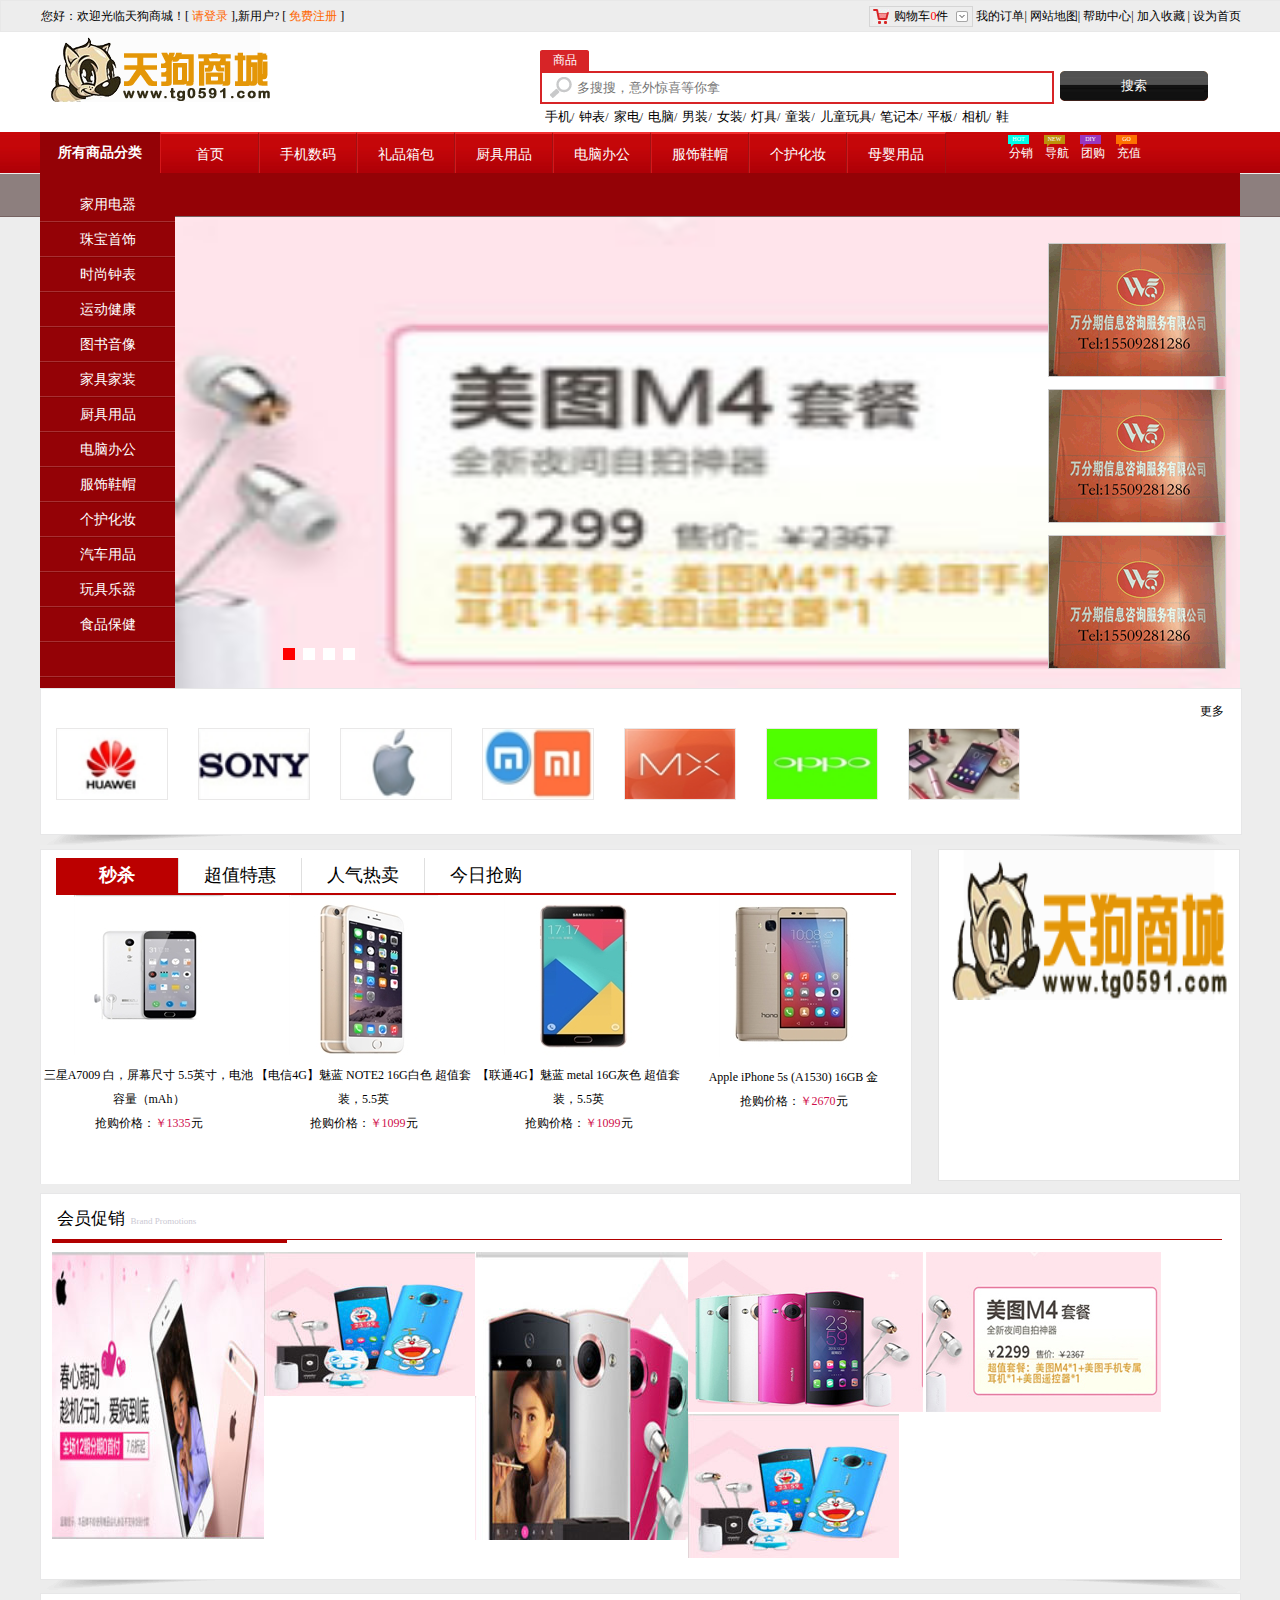
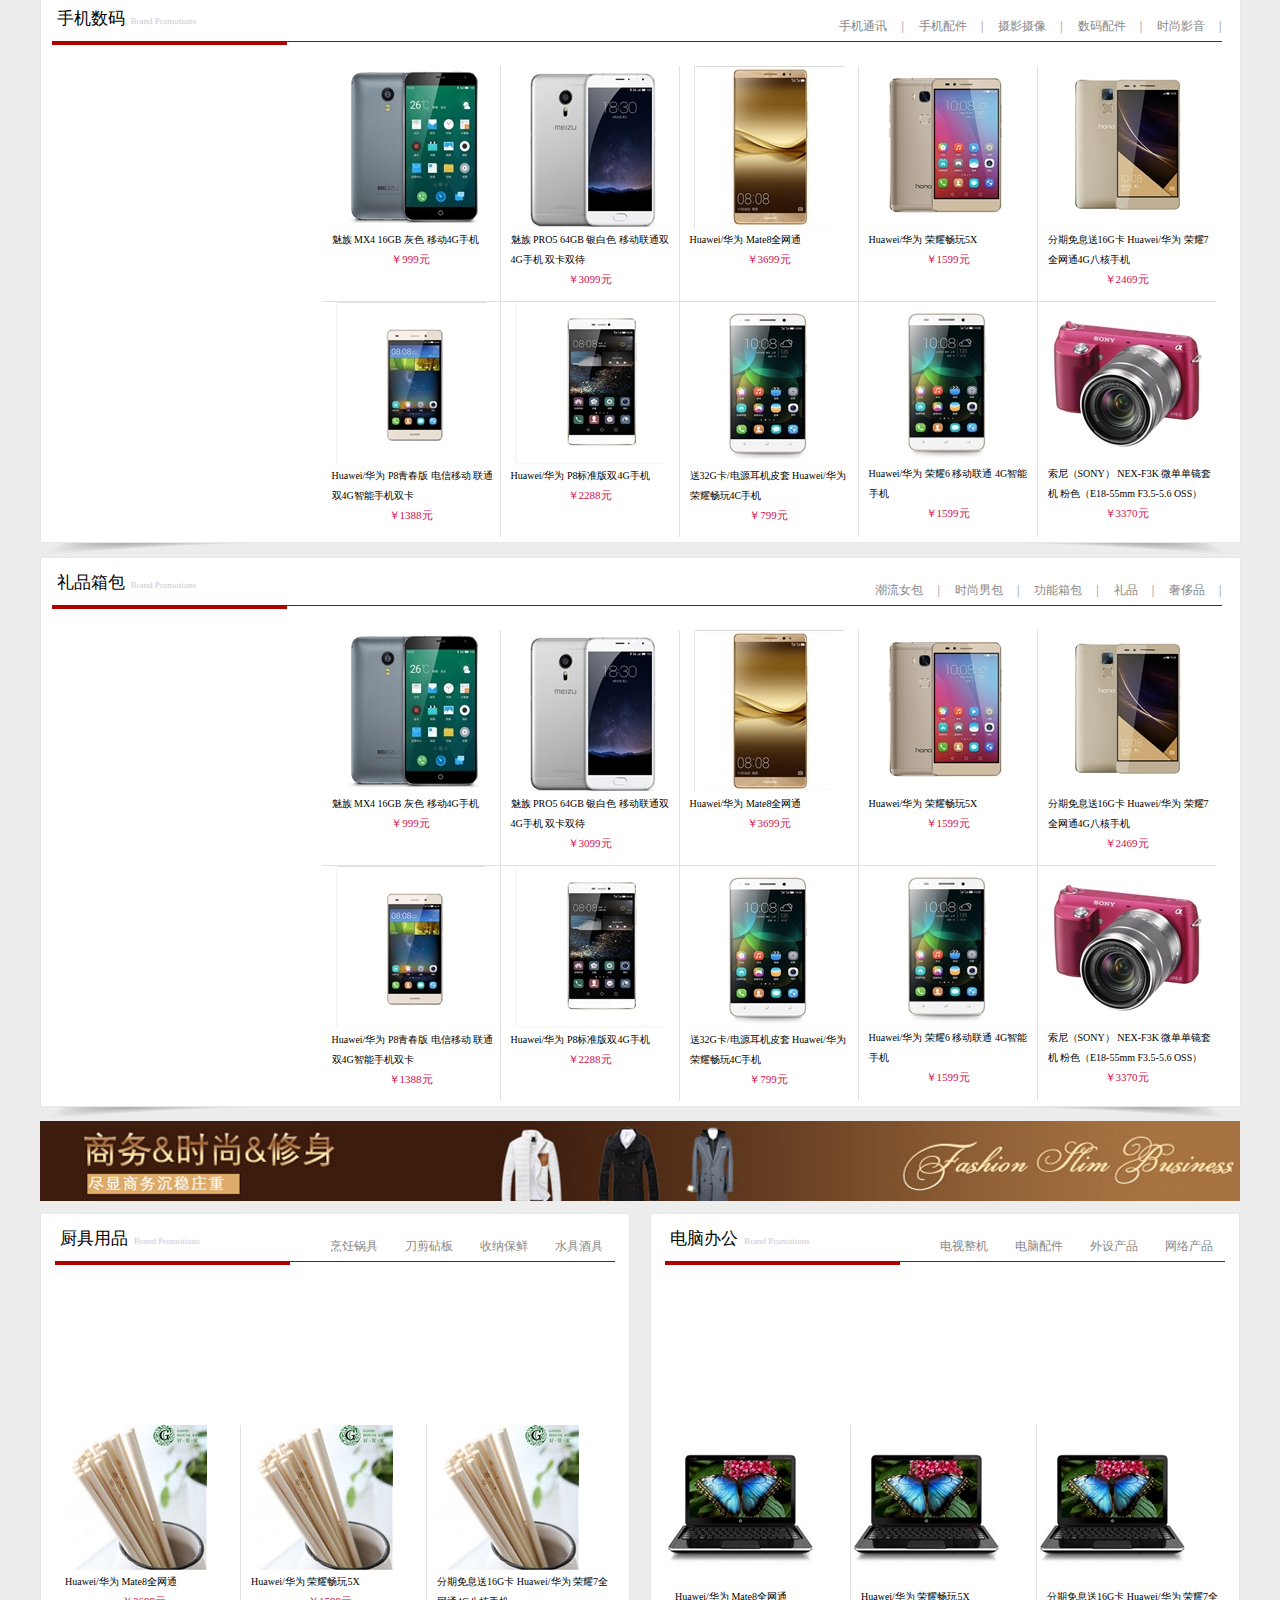
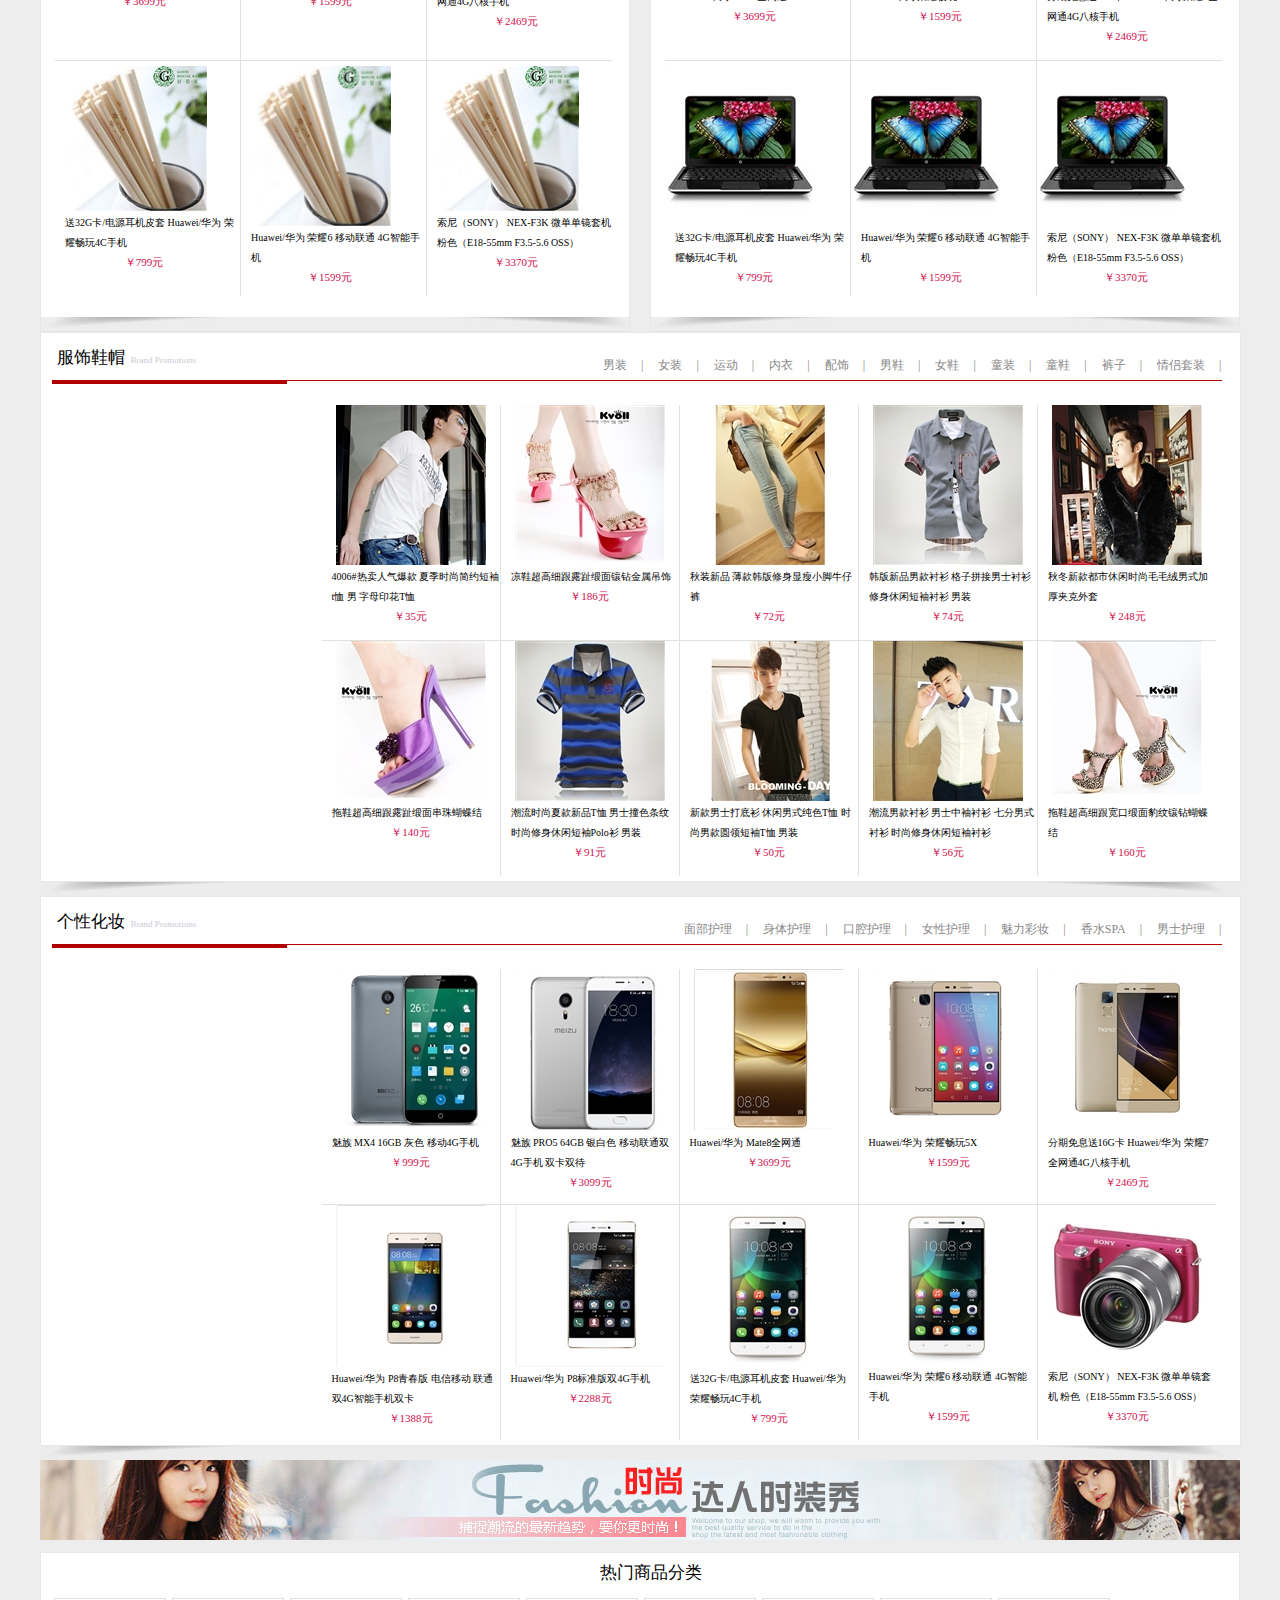
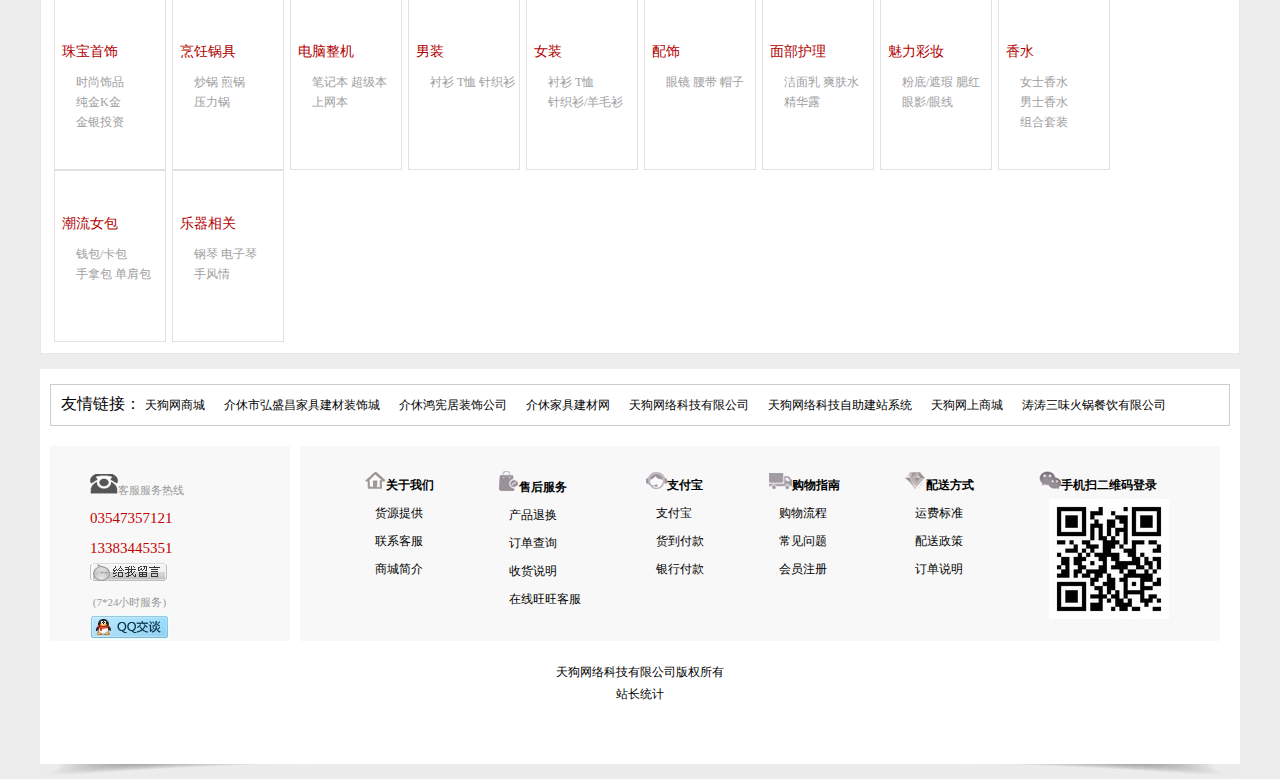
==== commit fa7bdb99: "完成列表页的搜索条件目录的 展开 和 收起" ====
--- a/src/index.html
+++ b/src/index.html
@@ -965,10 +965,11 @@
     				<li class="hong">03547357121</li>
     				<li class="hong">13383445351</li>
     				<li class="hui">
-    					<img src="http://amos.alicdn.com/realonline.aw?v=2&uid=%E9%A3%9E%E5%90%91%E8%87%AA%E7%94%B1%E5%9C%B0%E6%96%B9&site=cntaobao&s=1&charset=utf-8" />
+    					<img src="img/ali.gif"/>
     					<br />&nbsp;<span>(7*24小时服务)</span>
     				</li>
-    				<li><img src="http://wpa.qq.com/pa?p=2:1253048126:51" /></li>
+    				<li><img src="img/button_111.gif" />
+    				</li>
     			</ul>
     		</div>
  			<!--一个个列表-->
--- a/src/css/common.css
+++ b/src/css/common.css
@@ -0,0 +1,37 @@
+/*列表页和商品详情页共同使用*/
+
+/*资讯详情左边*/
+.shopimforbigbox{ width: 100%; float: left; background: #ededed;}
+.shopimforbigbox .shopimforbox{ margin: 0 auto; width: 1200px;}
+
+/*畅销排行榜*/
+.shopf_left{ float:left; width: 210px; margin-top: 10px; border-top: 1px solid #e2d5bc; background: #fff;}
+.shopf_left .mianbao { padding: 10px 0;}
+.shopf_left .chanlist{ width: 208px; height: 312px;  border: 1px solid #e6e6e6; border-top:1px solid #c10001 ;}
+.shopf_left .chanlist .lala{ float:left; width:208px;height: 31px; background: #ab0c06; font-size: 14px; line-height: 31px; text-align: center; color: #fff; font-weight: bold;}
+
+.chanlist ul{ height: 282px; float: left;}
+.chanlist ul span{ color: #cc0048; font-size: 8px;}
+.chanlist ul li{ height: 40px; border-bottom: 1px solid #e6e6e6; padding-left: 7px; line-height: 40px;}
+.chanlist ul li a{ color: #000; font-size: 12px;}
+.chanlist ul .list_first{ width: 208px; height: 66px;}
+.list_first span{ display:inline-block; width: 19px; height: 66px; float: left;}
+.list_first img{ padding: 18px 11px; }
+.list_first em{ display:inline-block;width: 133px; float: right; padding-top: 8px; font-size: 12px; line-height: 18px;}
+.list_first a{ color: #000;}
+.list_first i{display:inline-block; float: left; color:#ff6600; font-size: 9px; font-weight: bold; padding-top: 4px;}
+
+/*推荐品牌*/
+.shopf_left .tuilist{ margin-bottom: 10px; height: 275px;}
+.tuilist ul li{ float: left; padding-left: 0;}
+.tuilist ul{height: 250px;}
+
+/*最近浏览的商品*/
+#zui_box{ height: 363px; float: left;}
+.zui_top em{ padding-left: 54px; font-size: 11px;}
+.zui_ne{ float:left;width:190px; height:80px; margin: 0 9px; border-bottom: 1px solid #cdcdcd;}
+.zui_ne img{ padding-top: 18px;}
+.zui_ne ul{width: 133px; padding:13px 0 8px 4px; float: right;}
+.zui_ne .heise{color: #000;}
+.zui_ne ul li{ height: 20px; line-height: 20px; font-size: 12px; border-bottom: none; color: #979897;}
+.zui_ne ul li i{ color: #e32a2a;}--- a/src/css/base.css
+++ b/src/css/base.css
@@ -28,7 +28,7 @@
 /*导航栏 menu-neuy   其他分页颜色上有点差别*/
 .menu-neuy{ float:left; width: 100%; height:41px;background: url(img/menu_1.png);}
 .menu { margin: 0 auto; width: 1200px; height:41px; line-height: 41px; border-bottom: 1px solid #940206; }
-.menu .leftmenu{ float: left; width: 120px; background: #940206; font-size: 14px; color: #fff; text-align: center; }
+.menu .leftmenu{ float: left; width: 120px; background: #940206; font-size: 14px; color: #fff; text-align: center; font-weight: bold;}
 .menu .nav{ float: left; }
 .menu .nav li{ float: left; width: 98px; text-align:center;  }
 .menu .nav .left_1{border-left:1px solid #d4171a;}
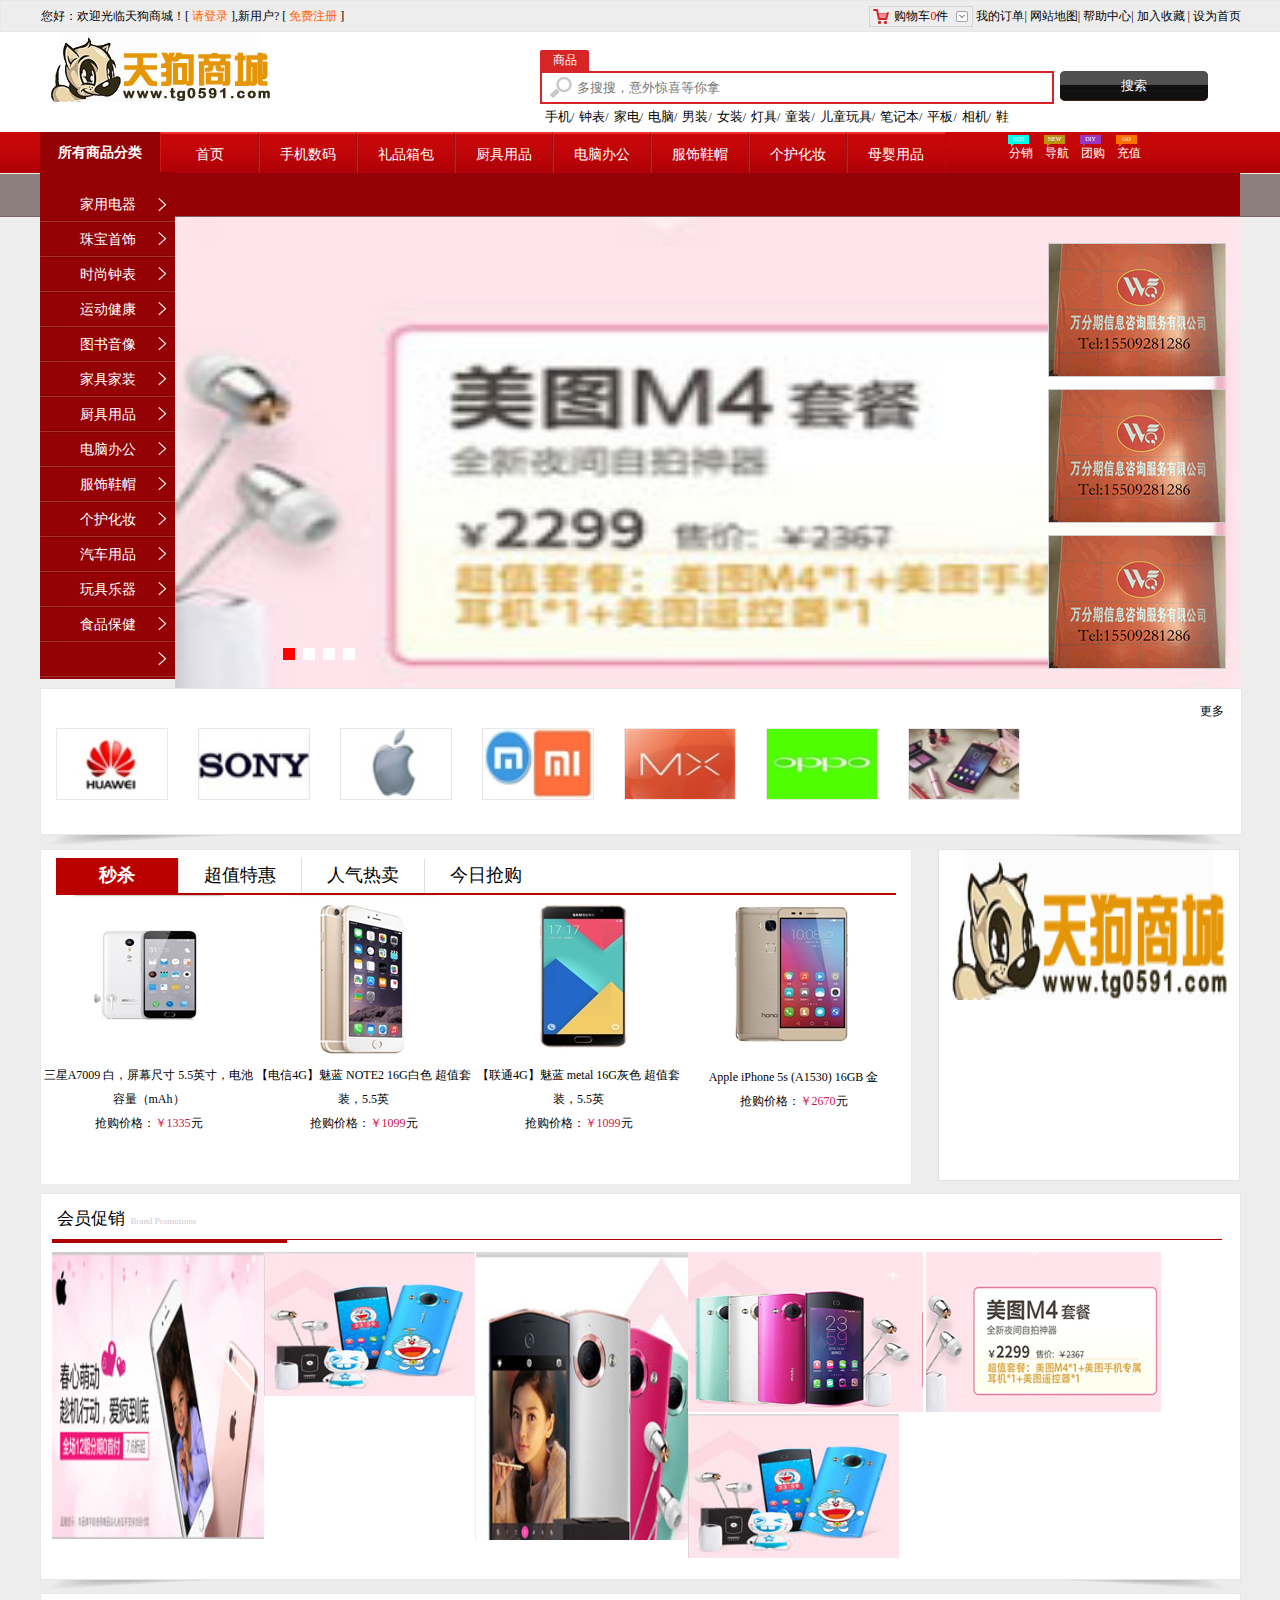
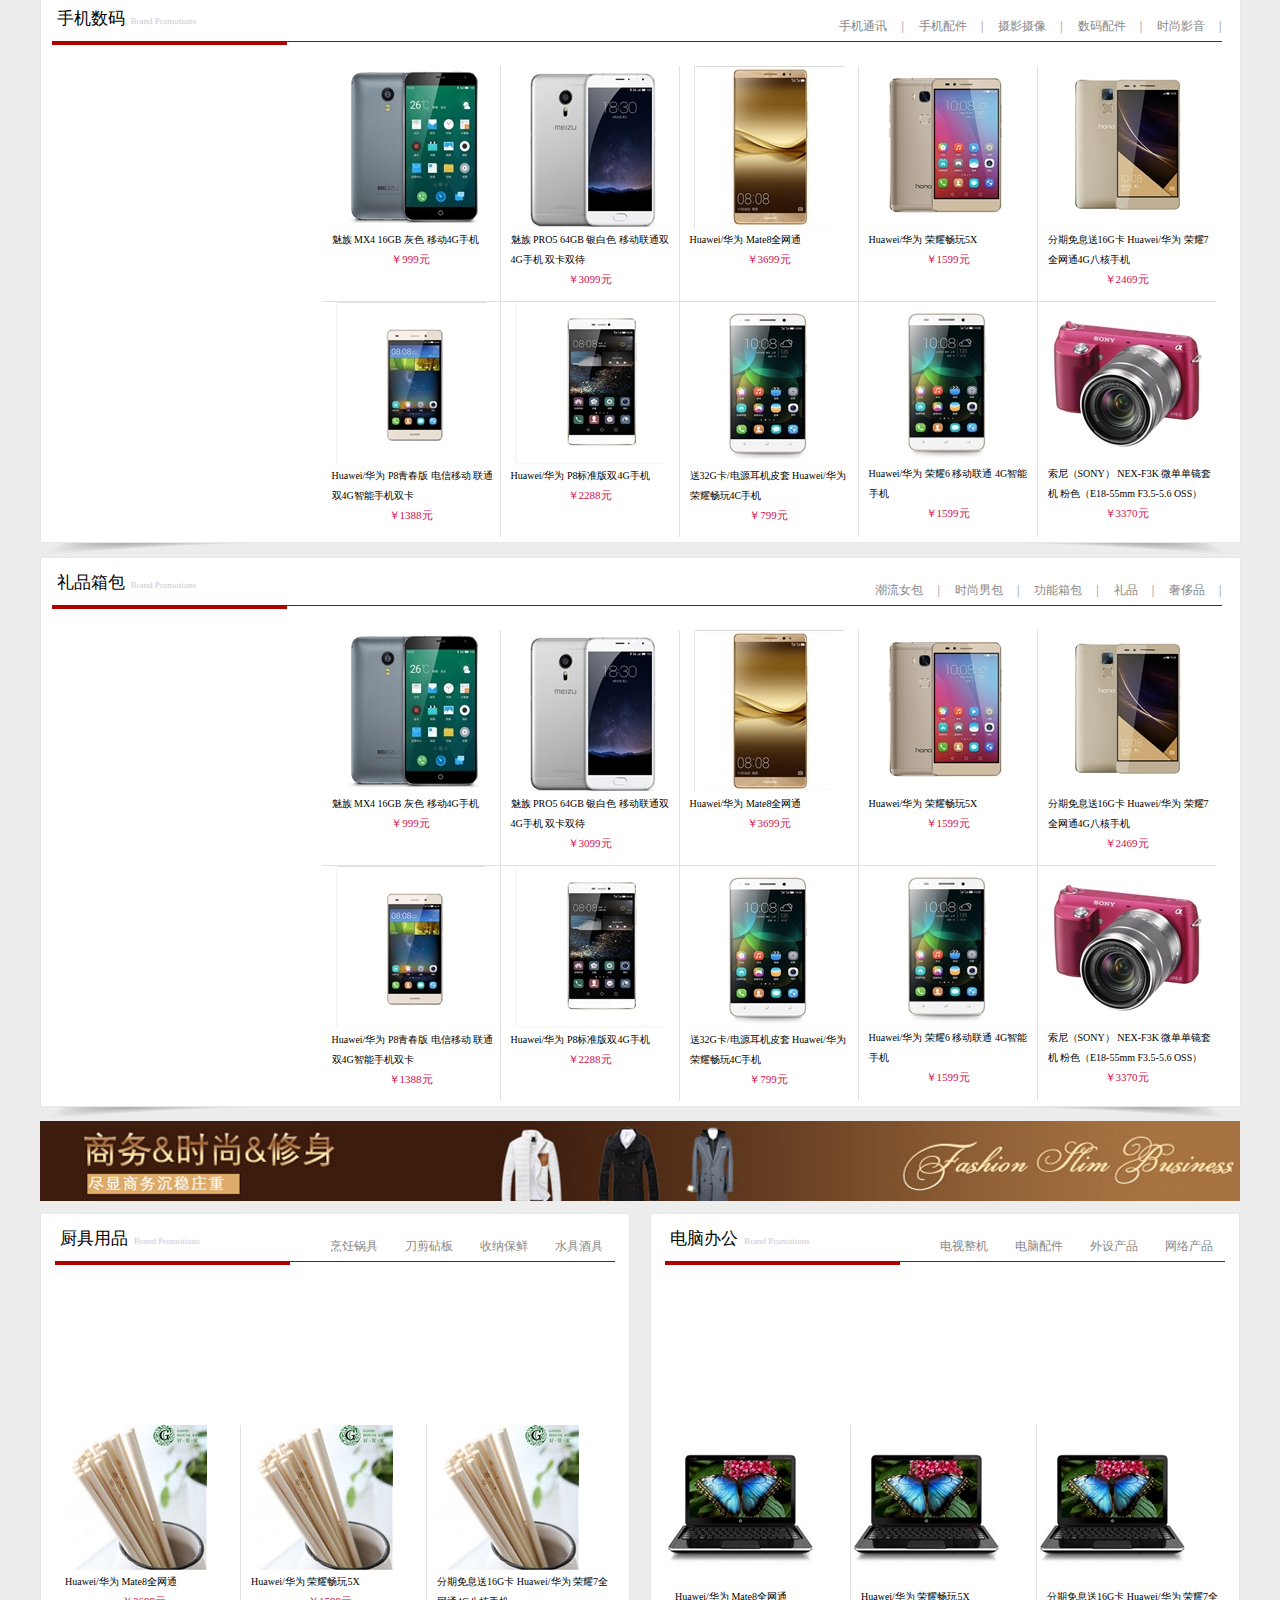
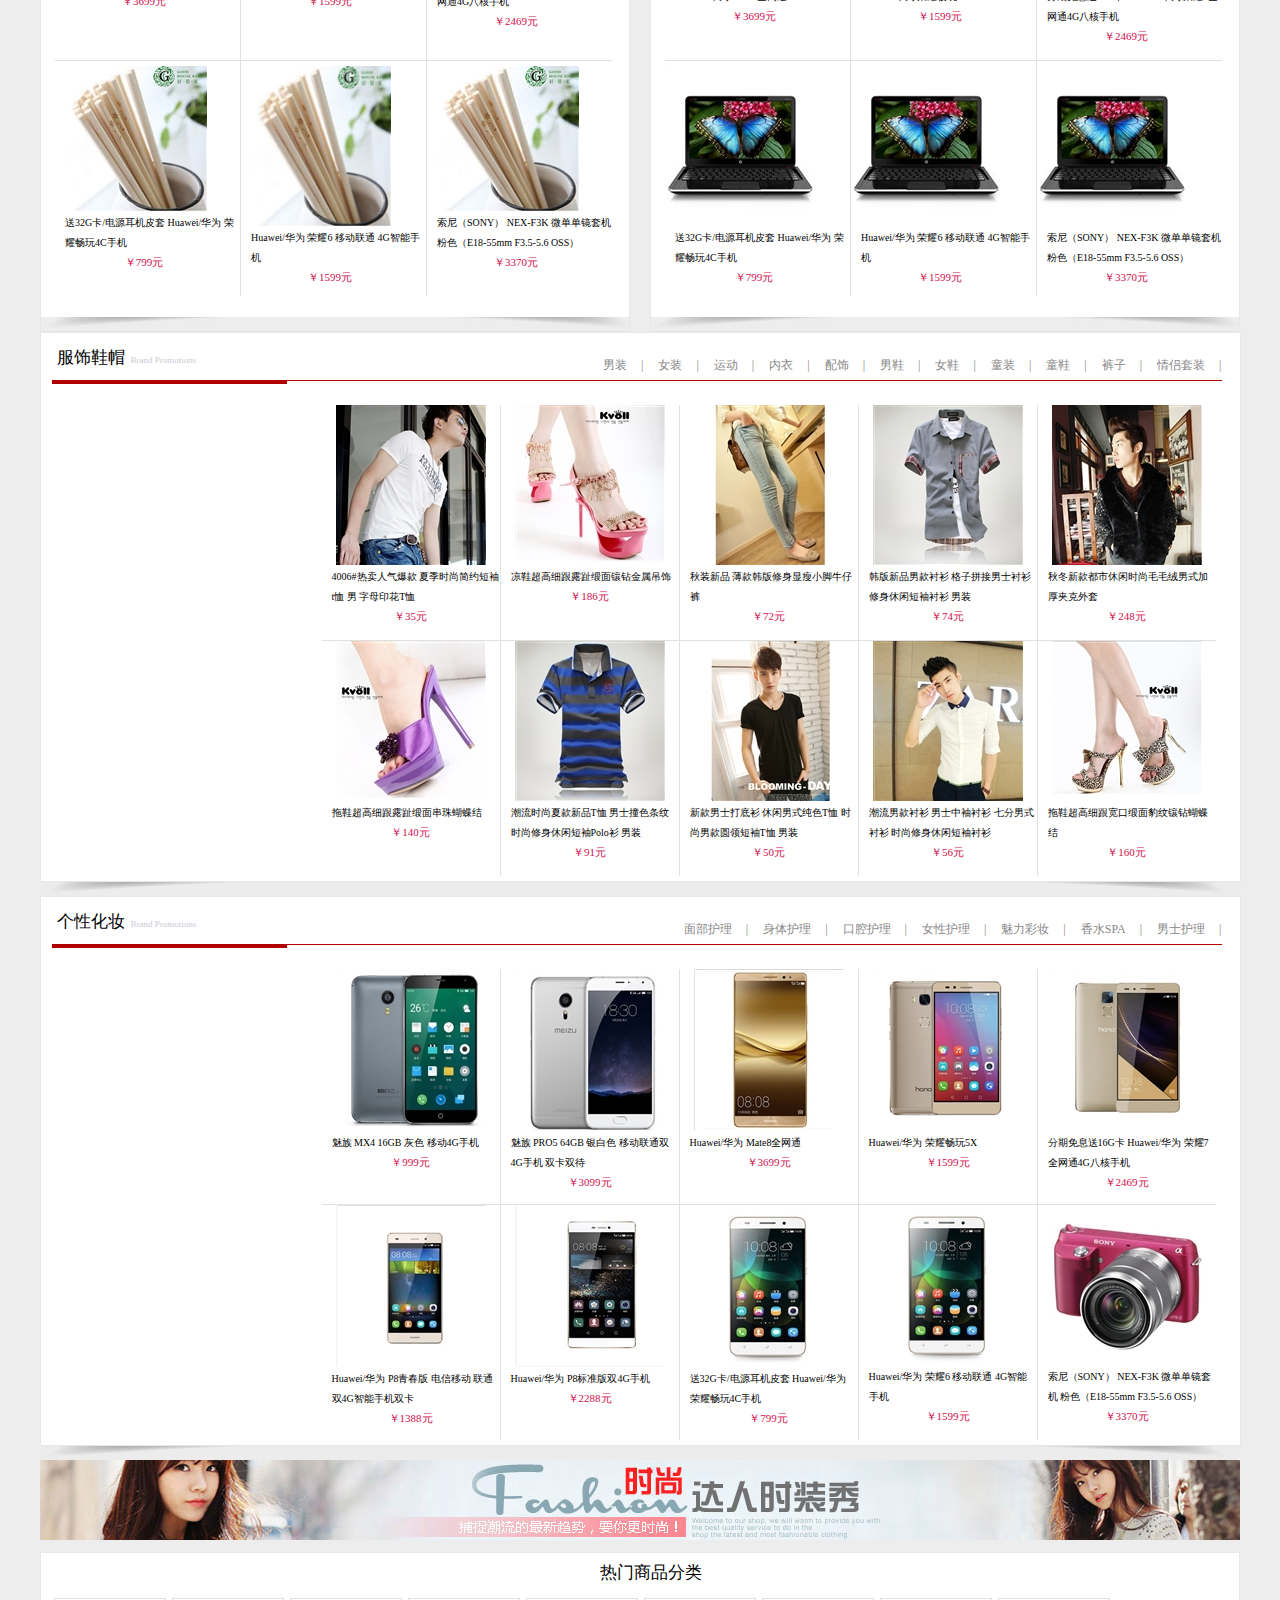
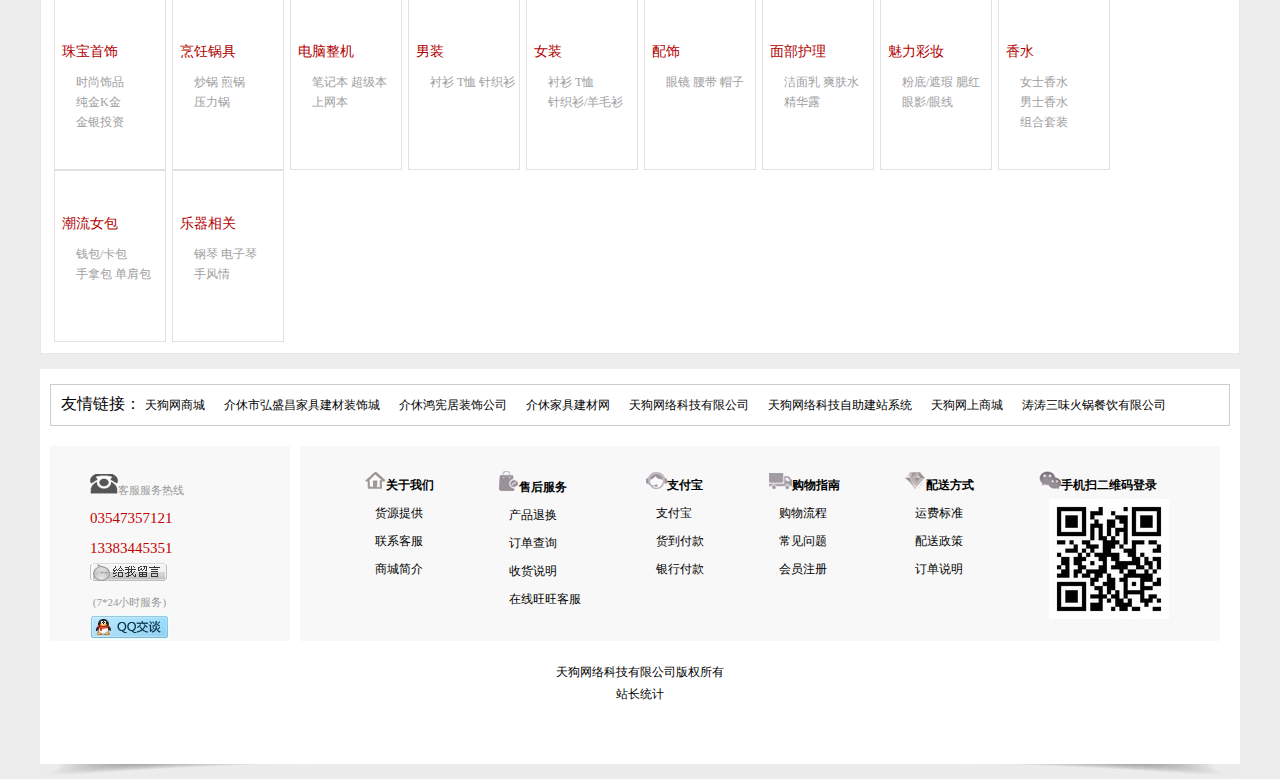
==== commit 866c0673: "1、完成商品详情页 和 购物车页的js函数 2、完成购物车页的生成html结构" ====
--- a/src/index.html
+++ b/src/index.html
@@ -6,9 +6,9 @@
 		<link type="text/css" rel="stylesheet" href="css/index.css" />
 		<link tyle="text/css" rel="stylesheet" href="css/common.css" />
 		<link tyle="text/css" rel="stylesheet" href="css/base.css" />
+		<link tyle="text/css" rel="stylesheet" href="css/font-awesome.min.css" />
 		<link tyle="text/css" rel="stylesheet" href="css/reset.css" />
 		<script src="assets/jquery-1.12.0.js"></script>
-		<script src="js/common.js"></script>
 		<script src="js/index.js"></script>
 	</head>
 <body>
@@ -126,12 +126,83 @@
     </div>
    	<!-- 以上为相同部分-->
     <!--竖直的导航栏，轮播图，公司广告-->
+    <!--竖直的导航，主页和其他页面有点不一样-->
     <div class="carousel">
     	<div class="bisbox">
 	    	<div class="menu_ver">
 	    		<ul>
 	    			<li><a href="#" class="first_a">家用电器</a></li>
-	    			<li><a href="#">珠宝首饰</a></li>
+	    			<li class="first_tan">
+	    				<a href="#" class="huaguo">珠宝首饰</a>
+	    				<!--左侧导航弹出的东西-->
+	    				<ul class="zuoceul clearfix">
+					    	<div class="brandtan clearfix">
+					    		<div class="selectsort"> <!--左边-->
+					    			<h2>选择分类</h2>
+					    			<dl>
+					    				<dt><a href="#"><strong>时尚饰品</strong></a></dt>
+					    				<dd><a href="#">项链</a> | <a href="#">手链脚链</a> | 
+					    					<a href="#">戒指</a> | 
+					    					<a href="#">耳饰</a> | 
+					    					<a href="#">头饰</a> | 
+					    					<a href="#">胸针</a> | 
+					    					<a href="#">婚庆饰品</a> | 
+					    					<a href="#">饰品配件</a> | 
+					    				</dd>
+					    			</dl>
+					    			<dl>
+					    				<dt><a href="#"><strong>纯金K金</strong></a>
+					    					
+					    				</dt>
+					    				<dd>
+					    					<a href="#">吊坠/项链</a> | 
+					    					<a href="#">手镯/手链/脚链</a> | 
+					    					<a href="#">戒指</a> | 
+					    					<a href="#">耳饰</a> | 
+					    				</dd>
+					    			</dl>    			
+					    			<dl>
+					    				<dt>
+					    					<a href="#"><strong>钻石饰品</strong></a>
+					    				</dt>
+					    				<dd>
+					    					<a href="#">裸钻</a> | 
+					    					<a href="#">戒指</a> | 
+					    					<a href="#">项链/吊坠</a> | 
+					    					<a href="#">耳饰</a> | 
+					    					<a href="#">手镯/手链</a> | 
+					    				</dd>
+					    			</dl>
+					    			<dl>
+					    				<dt>
+					    					<a href="#"><strong>翡翠玉石</strong></a>
+					    				</dt>
+					    				<dd>
+					    					<a href="#">项链/吊坠</a> | 
+					    					<a href="#">手镯/手串</a> | 
+					    					<a href="#">戒指</a> | 
+					    					<a href="#">耳饰</a> | 
+					    					<a href="#">挂件/摆件/把件</a> | 
+					    					<a href="#">高值收藏</a> | 
+					    				</dd>
+					    			</dl>
+					    		</div>
+					    		<div class="prdhot"> <!--右边-->
+					    			<h2>热门品牌：</h2>
+					    			<dl class="clear">
+					    				<dt>
+					    					<a href="#">七匹狼</a>
+					    				</dt>
+					    				<dt><a href="#">耐克</a></dt>
+					    				<dt><a href="#">亲贝</a></dt>
+					    				<dt><a href="#">龙之昱</a></dt>
+					    				<dt><a href="#">亲亲宝贝</a></dt>
+					    			</dl>
+					    		</div>
+					    	</div>
+					    </ul>
+					    <!--左侧导航弹出的东西，结束-->
+	    			</li>
 	    			<li><a href="#">时尚钟表</a></li>
 	    			<li><a href="#">运动健康</a></li>
 	    			<li><a href="#">图书音像</a></li>
@@ -144,9 +215,10 @@
 	    			<li><a href="#">玩具乐器</a></li>
 	    			<li><a href="#">食品保健</a></li>
 	    			<li><a href="#" class="last">&nbsp;</a></li>
-	    			<li><a href="#" class="last_a">&nbsp;</a></li>
+	    			<li class="last_a"><a href="#" class="last_a">&nbsp;</a></li>
 	    		</ul>
-	    	</div>
+	    	</div>	    
+	  <!--竖直的导航栏结束 --> 	
 	<!--轮播图js-->
 	    	<script>
 // 功能 显示 激活 按钮
--- a/src/css/index.css
+++ b/src/css/index.css
@@ -1,14 +1,6 @@
-/*竖直的导航栏，轮播图，公司广告*/
-.carousel{ width: 100%; float: left; background: #ededed;}
-.carousel .bisbox{ margin:0 auto; width: 1200px; height: 628px; background: darkseagreen; position: relative; background: url(img/huabei.png) no-repeat bottom; margin-bottom: 4px;}
-.carousel .bisbox .menu_ver{ width: 135px; height: 500px; background:#940206; position: absolute; top:-29px;}
-.bisbox .menu_ver  a{display:inline-block; width: 135px; height: 33px; line-height: 33px; text-align: center; font-size: 14px; color: #fff; border-bottom: 1px solid #a73033; border-top: 1px solid #880101;}
-.bisbox .menu_ver  a:hover{ color:#940206; background: #fff;}
-.bisbox .menu_ver .first_a{ border-top: none;}
-.bisbox .menu_ver .last:hover{  background:#940206;}
-.bisbox .menu_ver .last_a{ border-bottom: none; height: 2px;  background:#940206;}
-.bisbox .menu_ver .last_a:hover{background:#940206;}
 
+/*轮播图，公司广告*/
+		
 .carousel .bisbox #box{ width: 1065px; height:471px; float: right; background: cornflowerblue; position: relative; overflow: hidden;}
 #list {height: 500px; position: absolute; left: 0; top: 0;}
 #list li { width: 1065px; height: 500px; float: left; }
--- a/src/css/common.css
+++ b/src/css/common.css
@@ -34,4 +34,8 @@
 .zui_ne ul{width: 133px; padding:13px 0 8px 4px; float: right;}
 .zui_ne .heise{color: #000;}
 .zui_ne ul li{ height: 20px; line-height: 20px; font-size: 12px; border-bottom: none; color: #979897;}
-.zui_ne ul li i{ color: #e32a2a;}+.zui_ne ul li i{ color: #e32a2a;}
+
+/*列表页和商品详情页共同使用==结束*/
+
+
--- a/src/css/base.css
+++ b/src/css/base.css
@@ -52,6 +52,43 @@
 .hot_right .box .jiao_3{ border-left-color:#9937c0;}
 .hot_right .box .jiao_4{ border-left-color:#fe7101;}
 
+/*竖直的导航栏         主页和其他页面是有点不一样的   #ededed  */
+.carousel{ width: 100%; float: left; background: #ededed;}
+.carousel .bisbox{ margin:0 auto; width: 1200px; height: 628px; background: darkseagreen; position: relative; background: url(img/huabei.png) no-repeat bottom; margin-bottom: 4px;}
+.carousel .bisbox .menu_ver{ width: 135px; height: 484px; background:#940206; position: absolute; top:-45px; padding-top:16px ;}
+ /*其他页面*/.carousel .bisbox .gaiheight{ background: #fff; border: 2px solid #940206; border-top: none;}
+.bisbox .menu_ver li{background: url(img/sideNav_bg.gif) no-repeat;}
+
+.bisbox .menu_ver  a{display:inline-block; width: 135px; height: 33px; line-height: 33px; text-align: center; font-size: 14px; color: #fff; border-bottom: 1px solid #a73033; border-top: 1px solid #880101; }
+.bisbox .menu_ver  a:hover{ color:#940206; background: #fff;}
+ /*其他页面*/.bisbox .menu_ver .huaaa{ background: #fff; color: #000; border-top:none; border-bottom: 1px solid #ccc;}
+ /*其他页面*/.bisbox .menu_ver .huaaa:hover{color: #000; border-bottom:none; border-bottom: 1px solid #e3001d; border-top:1px solid #e3001d }
+.bisbox .menu_ver .first_a{ border-top: none;}
+.bisbox .menu_ver .last:hover{  background:#940206;}
+/*其他页面*/.bisbox .menu_ver .yi{display: none; height: 0px;}
+.bisbox .menu_ver .last_a{ border-bottom: none; height: 2px; border: none;}
+.bisbox .menu_ver .last_a:hover{background: url(img/sideNav_bg.gif) no-repeat;}
+/*主页和其他页面的不同:其他页面倒数第二个不存在  这里主页不使用*/
+/*明天补充图*/
+.bisbox .menu_ver .yi{ display: none;}
+.carousel .bisbox .gaiheight{height: 465px; display: none;}
+
+				/*左侧导航*/
+.bisbox .menu_ver .zuoceul{ display:none; position:absolute; left:135px; top:0px; z-index: 100;}
+.bisbox .menu_ver .zuoceblock{ display: block;}
+.bisbox .menu_ver .brandtan{ width: 590px; border: 3px solid #e3001d; padding-left: 15px; font-size: 12px; line-height: 22px; background: #fff;}
+.bisbox .menu_ver .brandtan a{ display:inline-block; width: 65px; height: 22px; line-height: 22px; text-align: center; color: #404040; border-bottom: none; border-top: none; font-size: 12px; }								
+.bisbox .menu_ver .brandtan a:hover{ color: #f00;}
+.bisbox .menu_ver .brandtan strong{ color: #ee0004 ;}
+.bisbox .menu_ver .brandtan dl{ border-bottom: 1px dotted #cccccc;}
+.bisbox .menu_ver .brandtan .selectsort{ width: 395px; float: left;}
+.bisbox .menu_ver .brandtan .prdhot{ width: 155px; float: left; padding-left: 30px;}
+.bisbox .menu_ver .brandtan .prdhot dl{ border-bottom: none;}
+		/*左侧导航结束*/
+
+
+
+
 /*导航下面的开始*/
 .menu_open{ float:left; width: 100%; height: 43px; background:url(img/hui.png);  border-bottom: 1px solid #766362;}			
 .menu_open .menu_first{ margin: 0 auto; width: 1200px; height: 43px; background: #940206;}				
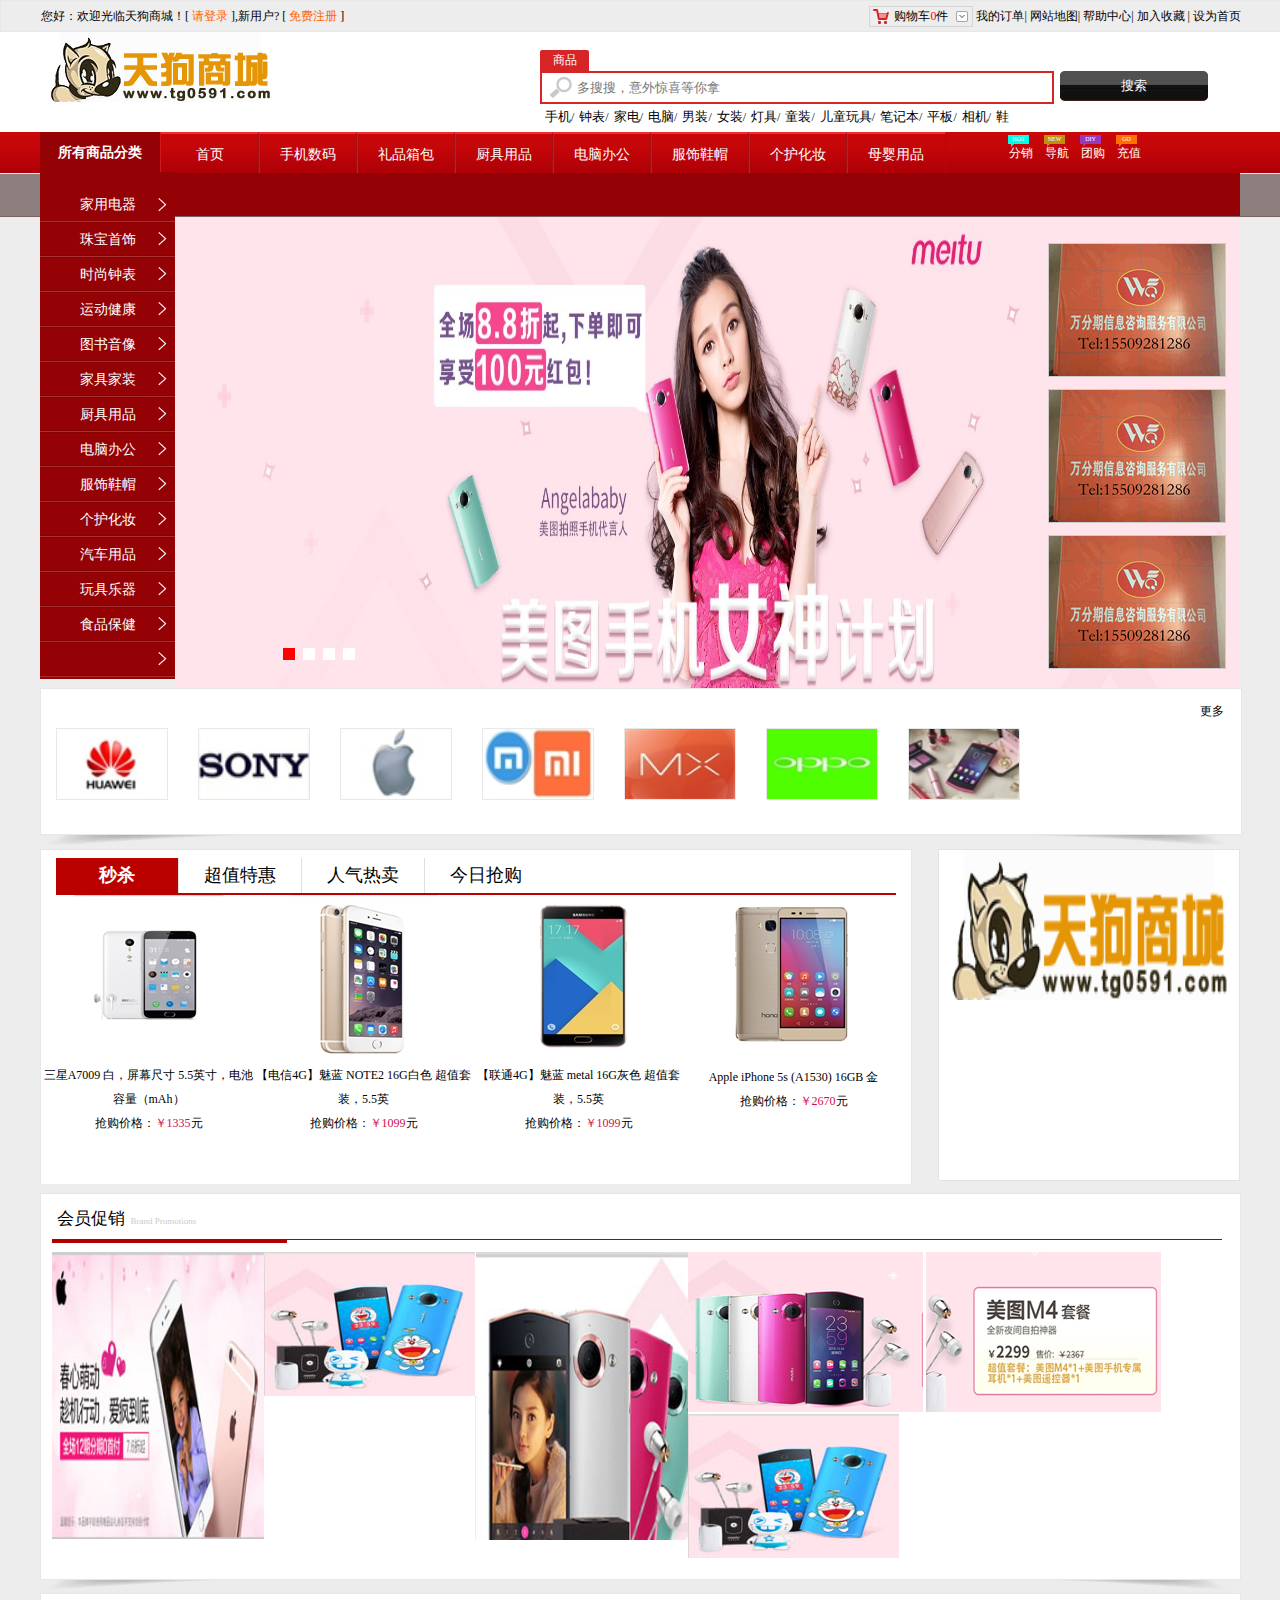
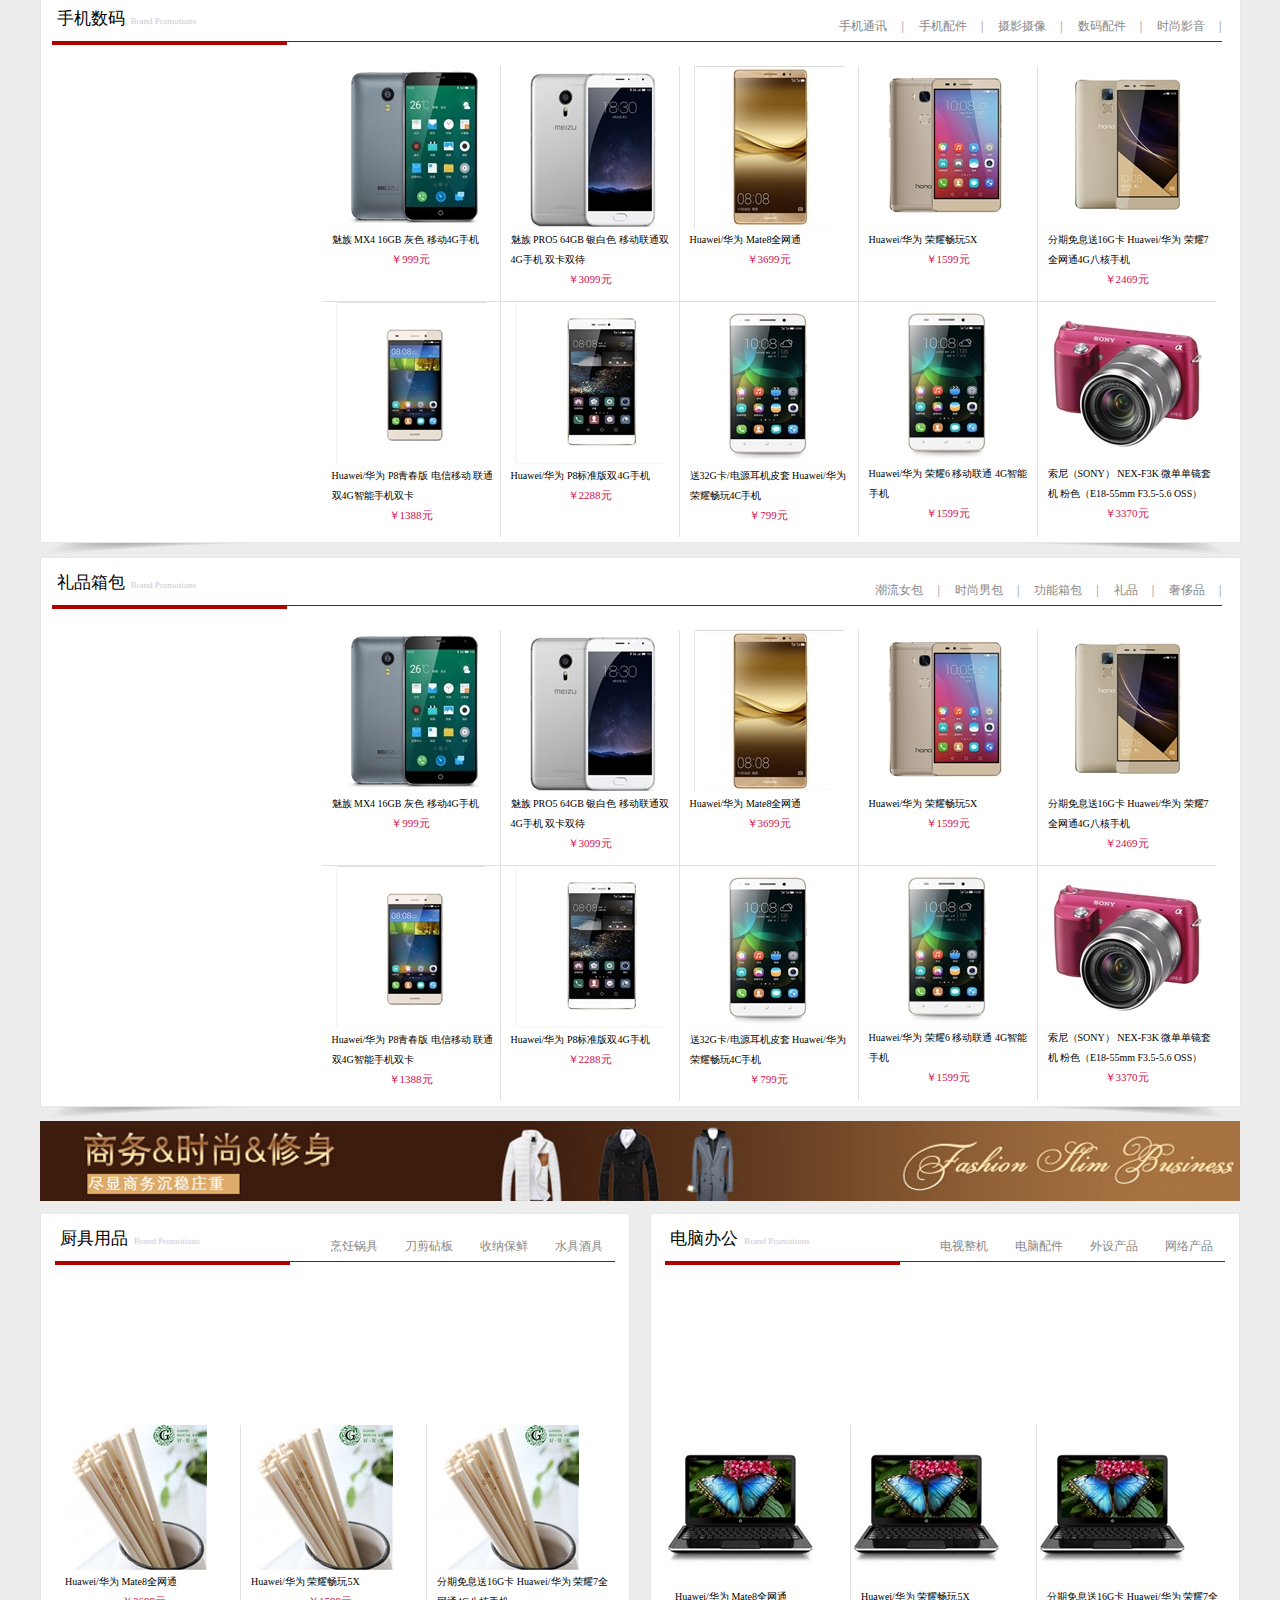
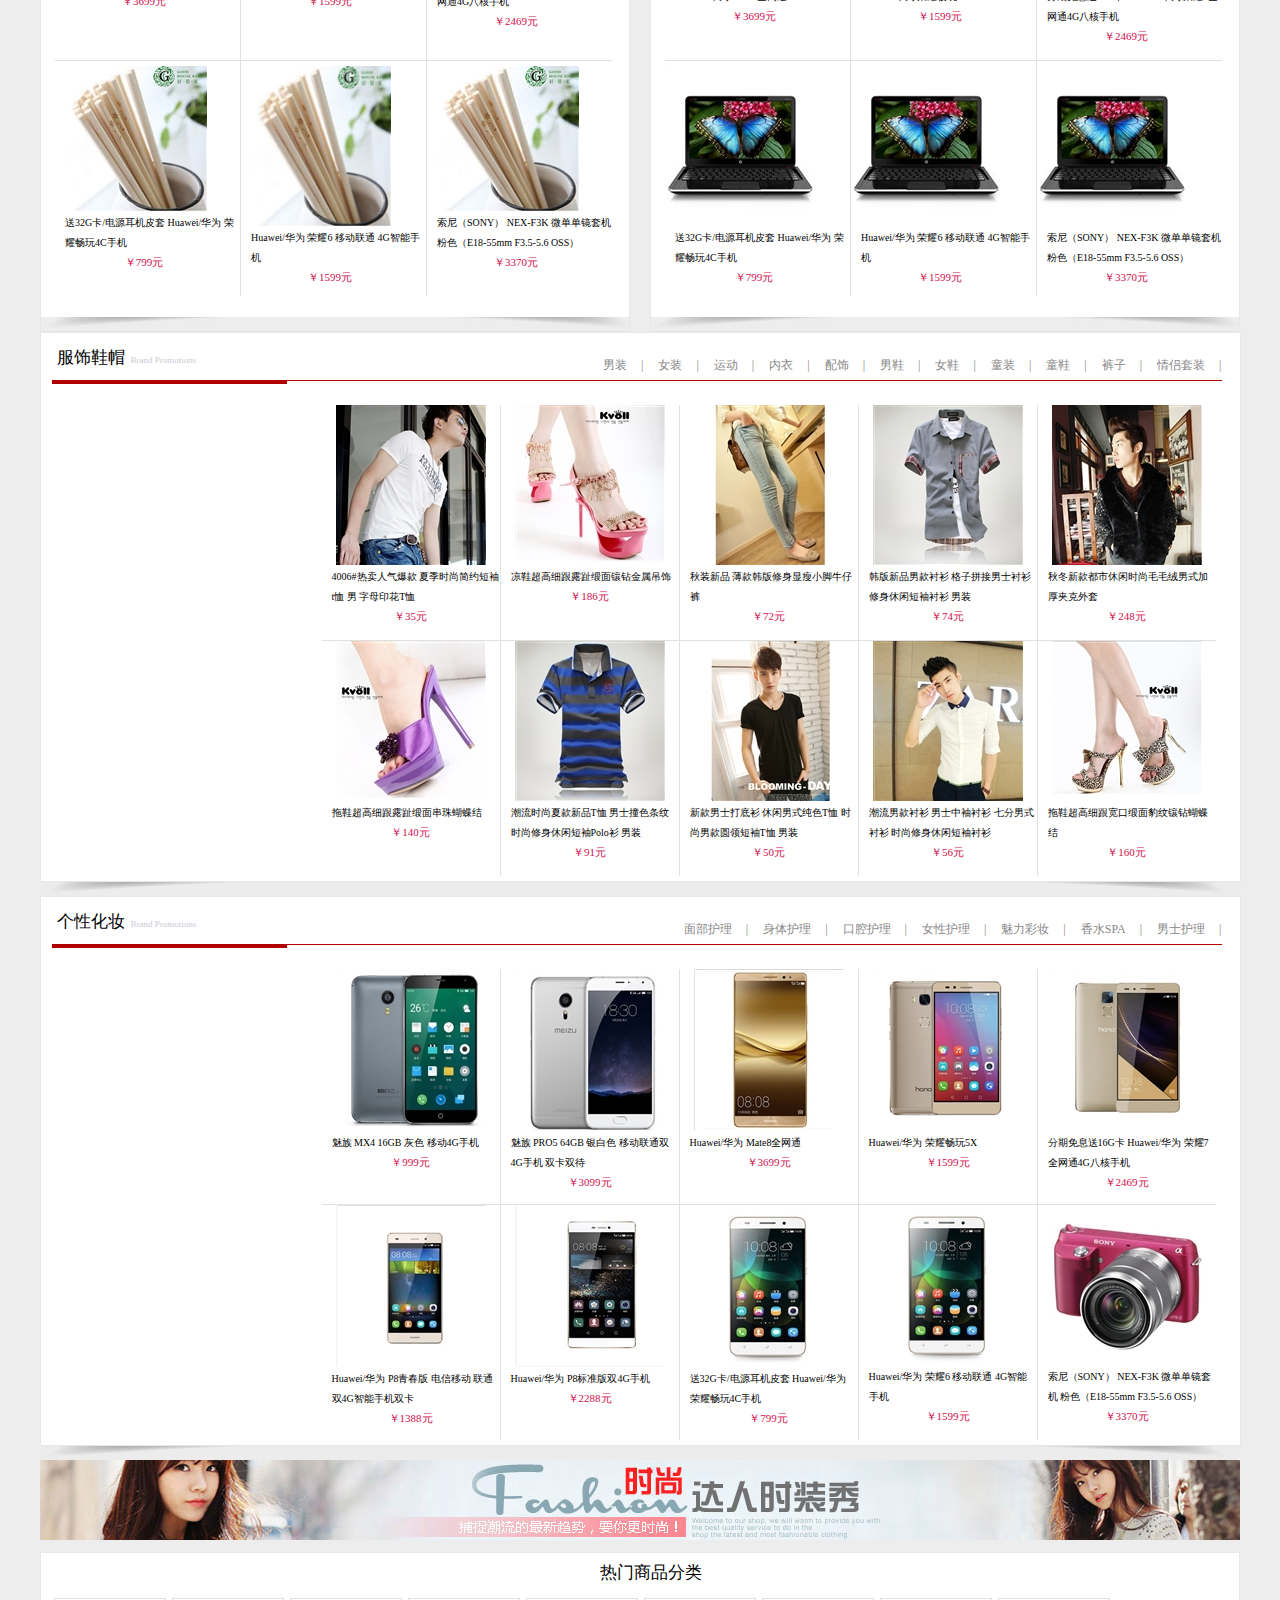
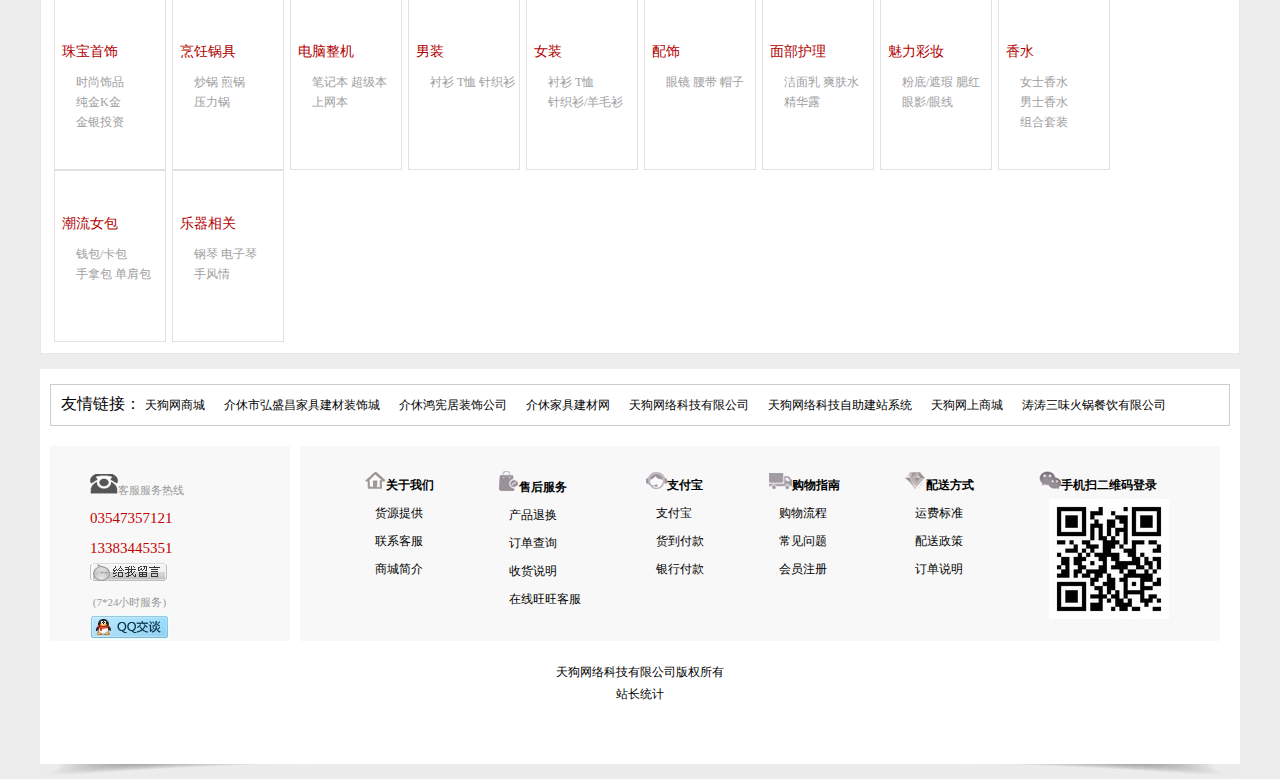
==== commit 769bc5e4: "完成购物车的进一步改善，效果做完整了" ====
--- a/src/index.html
+++ b/src/index.html
@@ -10,6 +10,7 @@
 		<link tyle="text/css" rel="stylesheet" href="css/reset.css" />
 		<script src="assets/jquery-1.12.0.js"></script>
 		<script src="js/index.js"></script>
+		<script src="js/mycookie.js"></script>
 	</head>
 <body>
     <form>
@@ -17,10 +18,10 @@
     <div class="top-header">
         <div class="t_menu" id="shoppingCart">
         	<div class="hello">
-        		您好：欢迎光临天狗商城！[
-        		<a href="http://www.tg0591.com/iusers/loginp.aspx">请登录</a>
-        		],新用户? [
-        		<a href="http://www.tg0591.com/iusers/loginp.aspx">免费注册</a>
+        		<span class="gaizi1">您好：</span><span class="gaizi2"></span><span class="gaizi3">欢迎光临天狗商城！[ </span>
+        		<a href="http://www.tg0591.com/iusers/loginp.aspx" class="zhuangtai">请登录</a>
+        		<span class="gaizhi"> ],新用户? [ </span>
+        		<a href="http://www.tg0591.com/iusers/loginp.aspx" class="guangli">免费注册</a>
         		] 
         	</div>
     		<span class="shop">
@@ -299,10 +300,10 @@
 		</script>
     		<div id="box">
 				<ul id="list">
-					<li><img src="img/lunbo1.jpg" /></li>
-					<li><img src="img/lunbo2.jpg" /></li>
-					<li><img src="img/lunbo3.jpg" /></li>
-					<li><img src="img/lunbo4.jpg" /></li>
+					<li><img src="img/da1.jpg" /></li>
+					<li><img src="img/da2.jpg" /></li>
+					<li><img src="img/da3.jpg" /></li>
+					<li><img src="img/da4.jpg" /></li>
 				</ul>
 				<ul id="list2">
 					<li style="background: red;">&nbsp;</li>
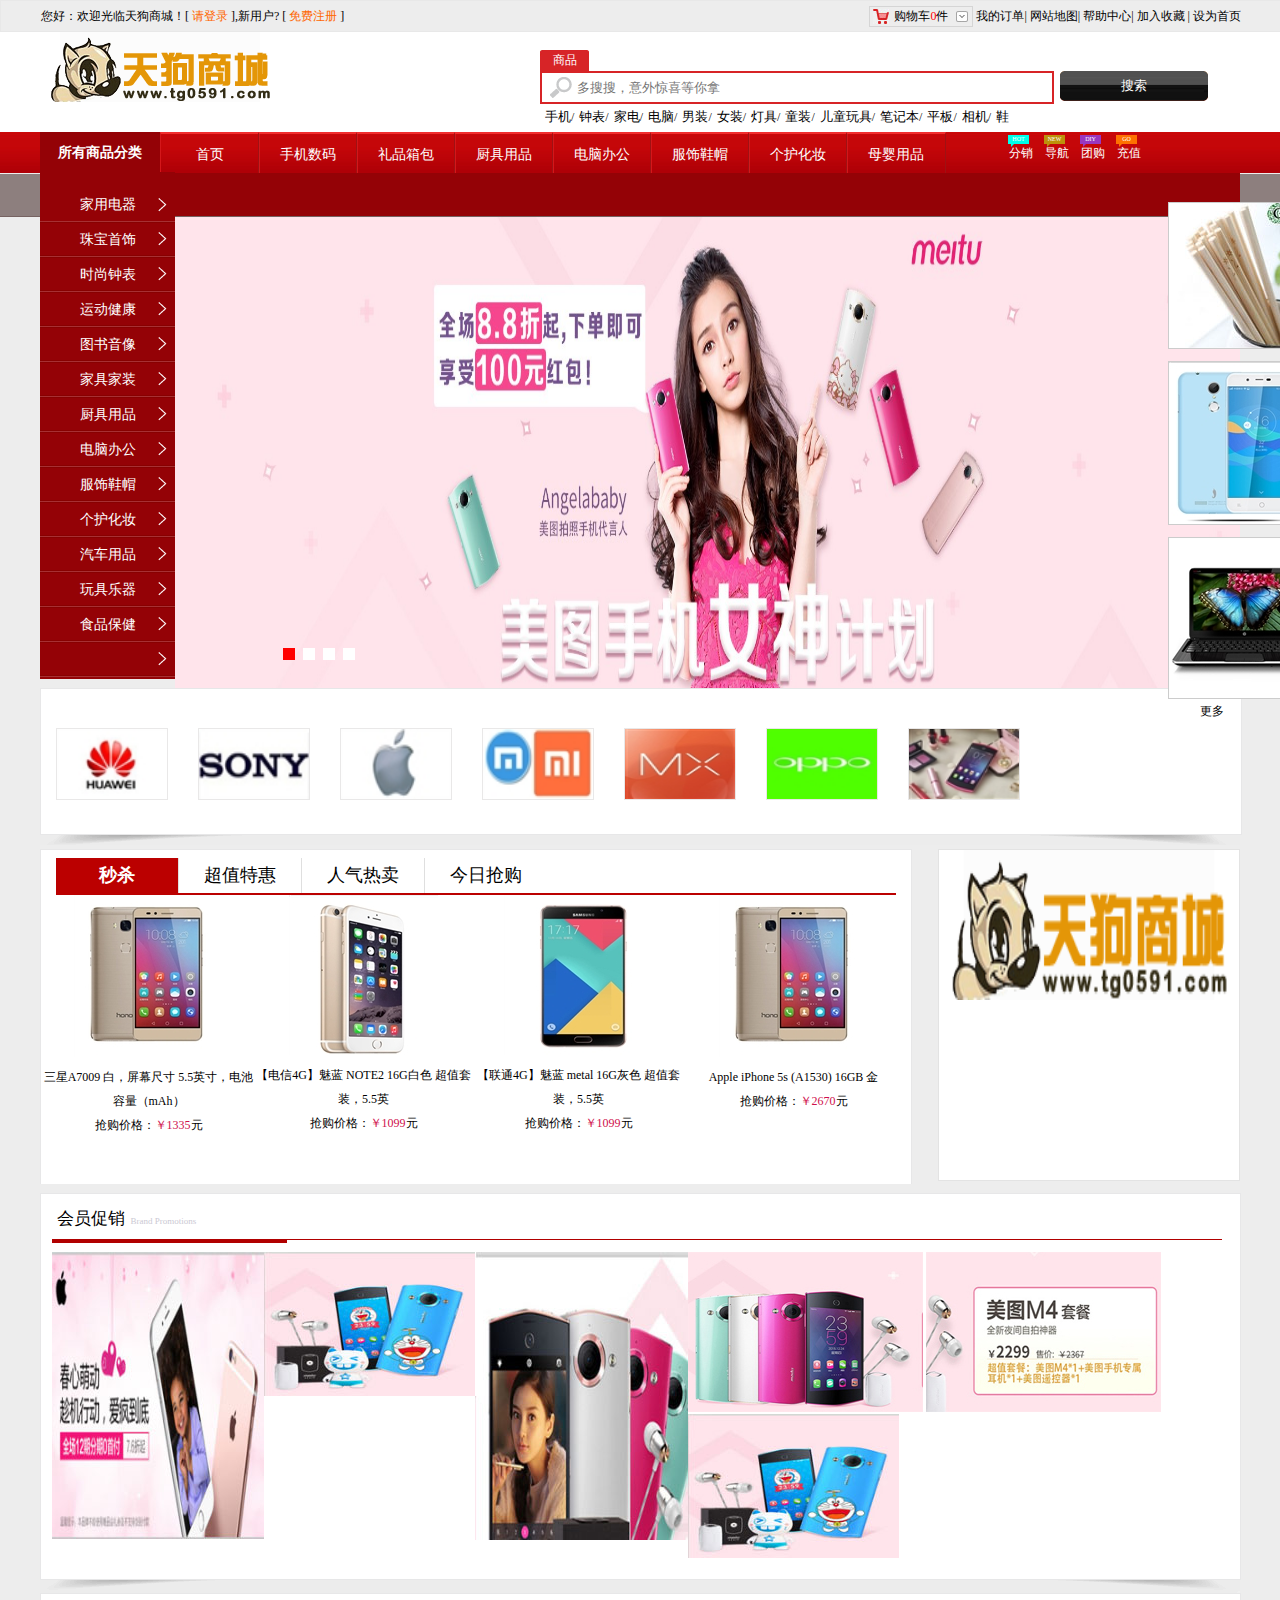
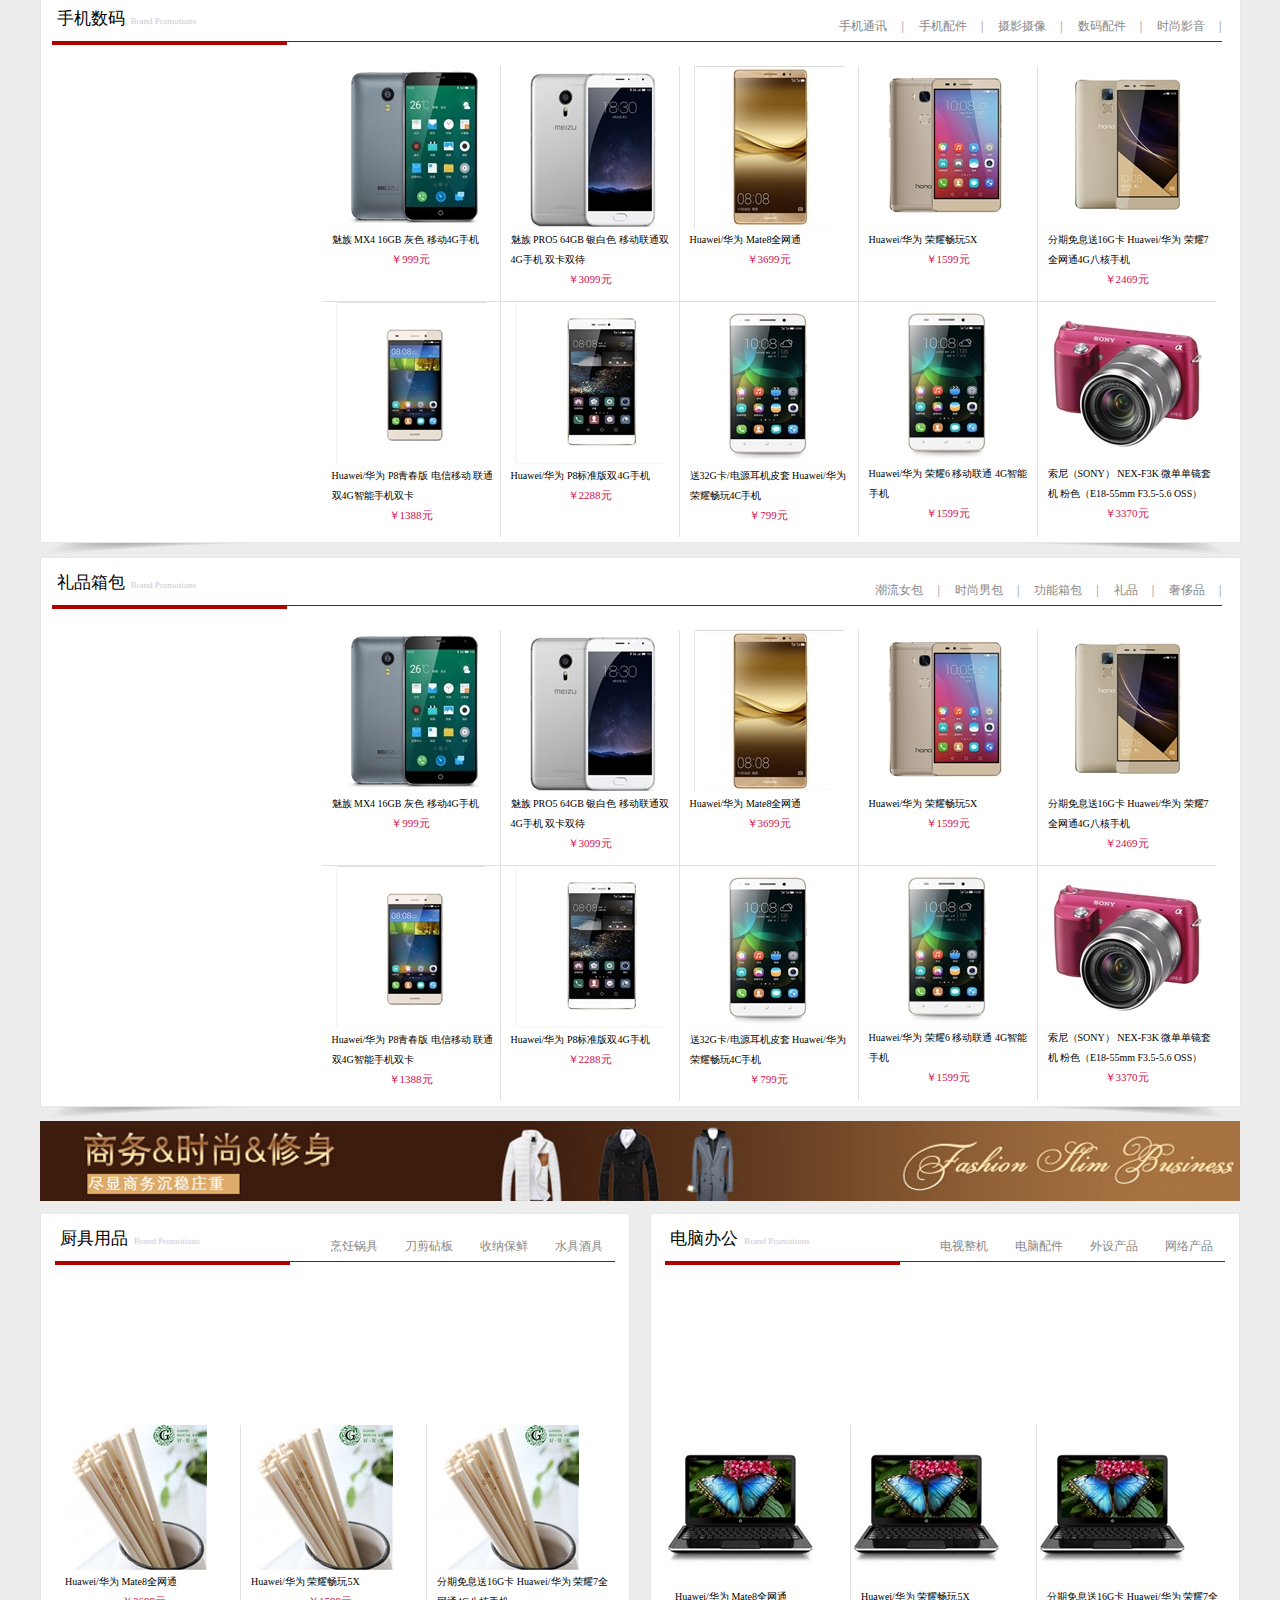
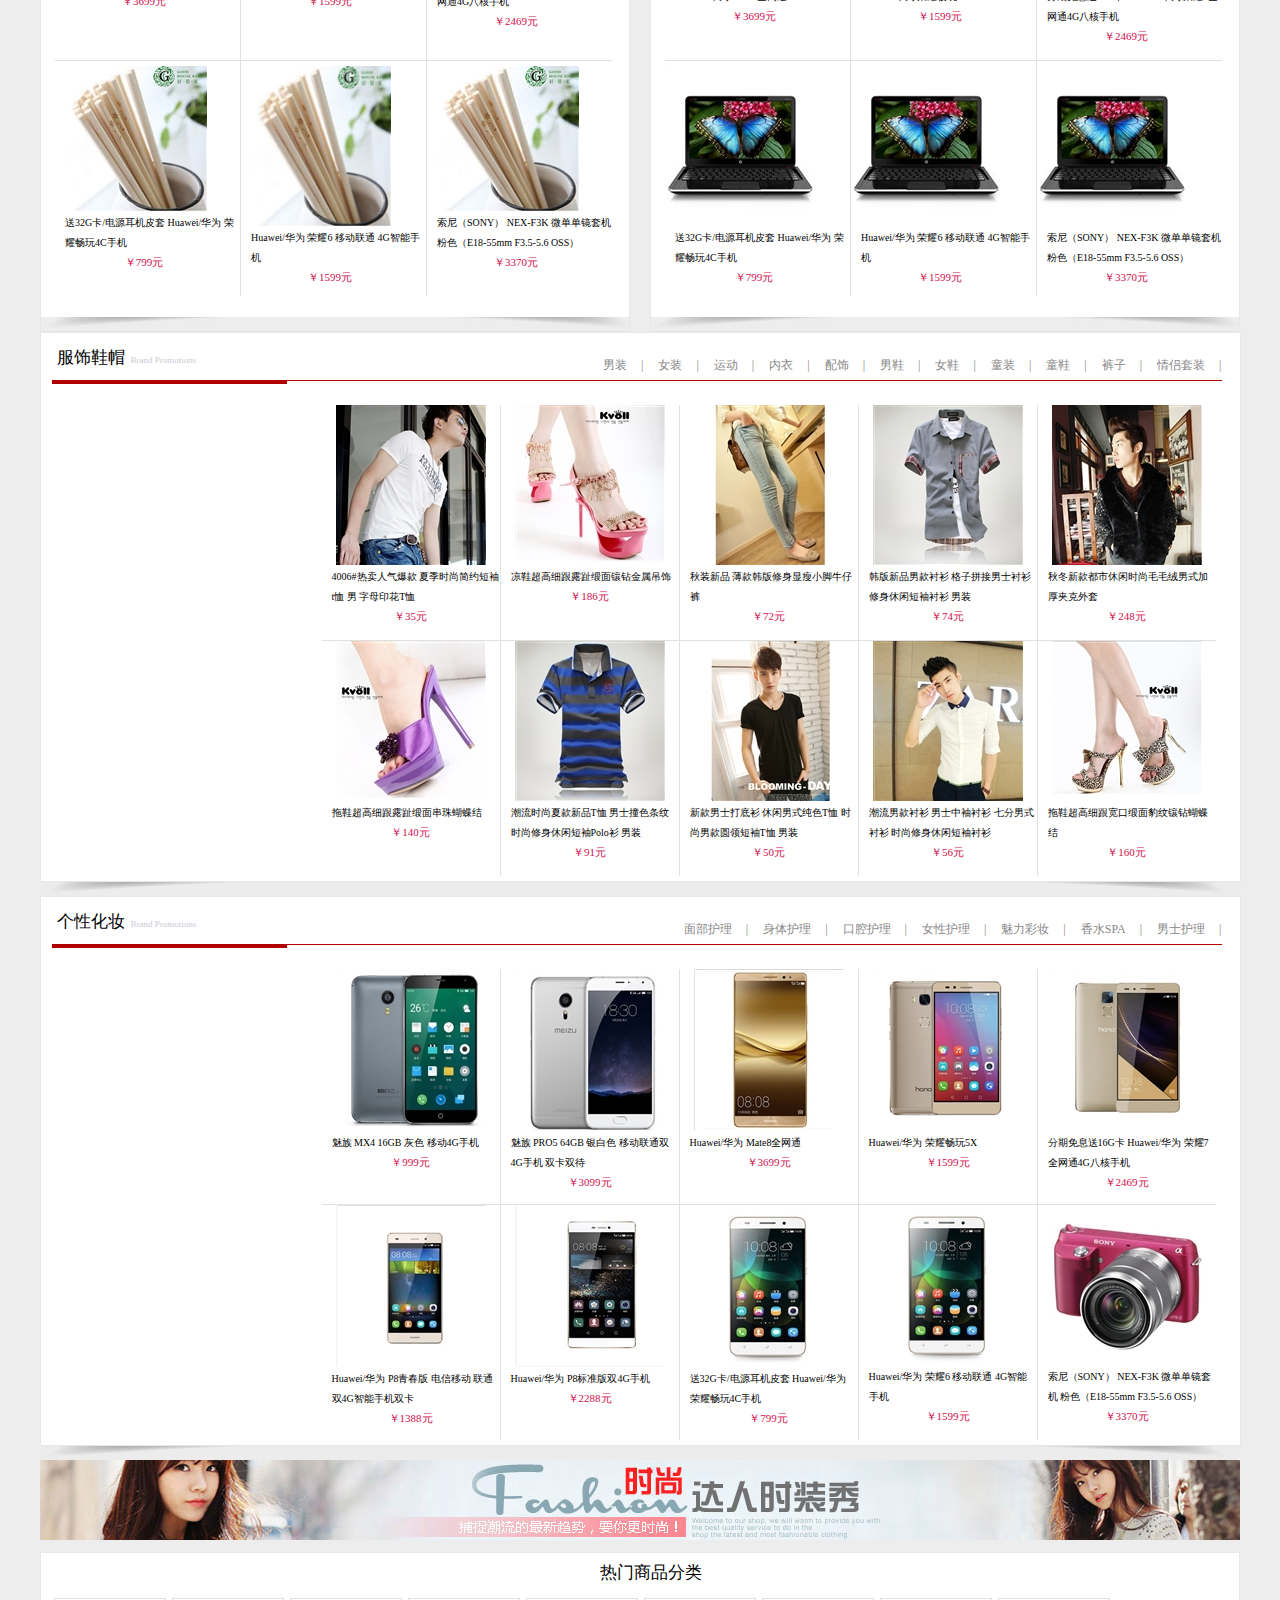
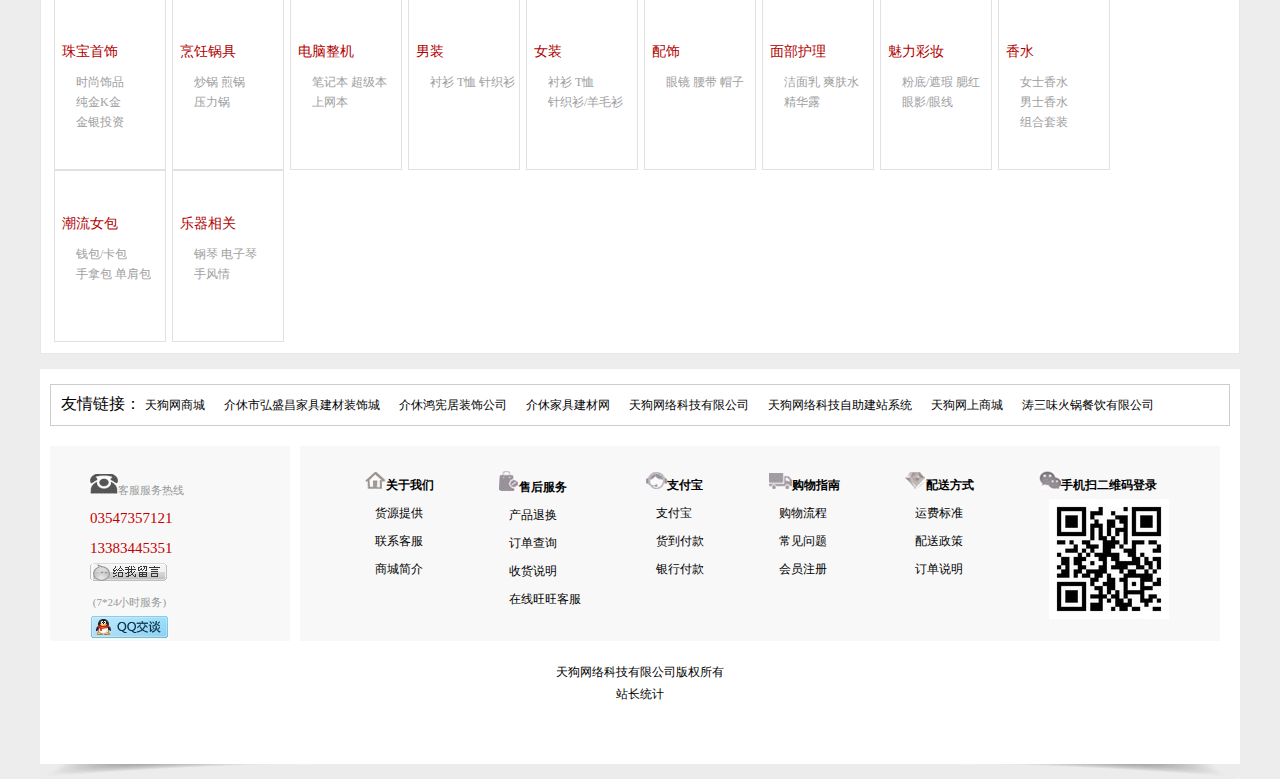
==== commit 8ab560e7: "完成天狗商城项目制作，虽然还有bug，但是鼓掌！！！" ====
--- a/src/index.html
+++ b/src/index.html
@@ -11,6 +11,7 @@
 		<script src="assets/jquery-1.12.0.js"></script>
 		<script src="js/index.js"></script>
 		<script src="js/mycookie.js"></script>
+		<script src="js/allcommon.js"></script>
 	</head>
 <body>
     <form>
@@ -19,14 +20,14 @@
         <div class="t_menu" id="shoppingCart">
         	<div class="hello">
         		<span class="gaizi1">您好：</span><span class="gaizi2"></span><span class="gaizi3">欢迎光临天狗商城！[ </span>
-        		<a href="http://www.tg0591.com/iusers/loginp.aspx" class="zhuangtai">请登录</a>
+        		<a class="tuichu" style="cursor: pointer;"> </a><a class="zhuangtai" style="cursor: pointer;">请登录</a>
         		<span class="gaizhi"> ],新用户? [ </span>
-        		<a href="http://www.tg0591.com/iusers/loginp.aspx" class="guangli">免费注册</a>
+        		<a class="guangli" style="cursor: pointer;">免费注册</a>
         		] 
         	</div>
     		<span class="shop">
     			<span class="shopleft">
-    				<a href="#">购物车<span class="red1">0</span>件</a>
+    				<a href="html/shopcar.html">购物车<span class="red1">0</span>件</a>
     			</span>
     				<a class="sub" href="#">我的订单</a>|
     				<a class="sub" href="#">网站地图</a>|
@@ -40,7 +41,7 @@
     <div class="top">
         <div class="header">
             <div class="logo">
-                <a href="htp://index.html/">
+                <a href="#">
                     <img src="img/logo.jpg" titile="天狗商城">
                 </a>
             </div>
@@ -76,7 +77,7 @@
             <div class="leftmenu">所有商品分类</div>
             	<ul class="nav">
             		<li><a href="#" class="left_1">首页</a></li>
-            		<li><a href="#">手机数码</a></li>
+            		<li><a href="html/listpage.html">手机数码</a></li>
             		<li><a href="#">礼品箱包</a></li>
             		<li><a href="#">厨具用品</a></li>
             		<li><a href="#">电脑办公</a></li>
@@ -228,8 +229,8 @@
 
 // showBtn
 // 参数：
-//          allBtn 所有的按钮
-//          index  激活按钮的下标
+//      allBtn 所有的按钮
+//      index  激活按钮的下标
 function showBtn(allBtn, index) {
 	// 清空所有按钮
 	for (var j = 0; j < allBtn.length; j++) {
@@ -316,9 +317,9 @@
     		<!--右边三个小广告-->
     		<div class="guanggao">
     			<ul>
-    			<li><img src="img/guanggao.gif"/></li>
-    			<li><img src="img/guanggao.gif"/></li>
-    			<li><img src="img/guanggao.gif"/></li>
+    			<li><img src="img/zhu.jpg"/></li>
+    			<li><img src="img/midP20160322184336722.jpg"/></li>
+    			<li><img src="img/midP20130604152951152.jpg"/></li>
     			</ul>
     		</div>
     		<!--下面的商标列表-->
@@ -350,7 +351,7 @@
 		        <div class="content undis">  <!--第一个-->
 	        		<dl>
 	        			<dt>
-	        				<a href="#"><img src="img/miaosha1.jpg" alt=""/></a>
+	        				<a href="#"><img src="img/miaosha4.jpg" alt=""/></a>	        				
 	        			</dt>
 	        			<dd class="prod_title">三星A7009 白，屏幕尺寸 5.5英寸，电池容量（mAh）</dd>
 	        			<dd>抢购价格：<strong>￥1335</strong>元</dd>
@@ -380,7 +381,7 @@
 		        <div class="content undis">  <!--第二个-->
 	        		<dl>
 	        			<dt>
-	        				<a href="#"><img src="img/miaosha4.jpg" alt=""/></a>
+	        				<a href="html/shopimfor.html"><img src="img/maxP20141021163519390.jpg" alt="" style="width: 150px; height: 163px;"/></a>
 	        			</dt>
 	        			<dd class="prod_title">三星A7009 白，屏幕尺寸 5.5英寸，电池容量（mAh）</dd>
 	        			<dd>抢购价格：<strong>￥1335</strong>元</dd>
@@ -1029,7 +1030,7 @@
 				<a target='_blank' href='http://www.tgwlkj.com'>天狗网络科技有限公司</a>
 				<a target='_blank' href='http://jxtgwl.sitekc.com/'>天狗网络科技自助建站系统</a>
 				<a target='_blank' href='http://www.jxbgfd0591.com'>天狗网上商城</a>
-				<a target='_blank' href='http://www.jxtthg.com'>涛涛三味火锅餐饮有限公司</a>
+				<a target='_blank' href='http://www.jxtthg.com'>涛三味火锅餐饮有限公司</a>
  			</div>
     		<!--客户服务热线-->
     		<div class="footer_peo">
--- a/src/css/index.css
+++ b/src/css/index.css
@@ -9,7 +9,7 @@
 #list2 li {width: 12px; height: 12px; background: #fff; float: left; margin-left: 8px; text-allLign: center; cursor: pointer;}
 				
 /*三个小广告	*/
-.carousel .bisbox .guanggao{ width: 192px; height: 426; position: absolute; top:16px; right:0;}	
+.carousel .bisbox .guanggao{ width: 192px; height: 426; position: absolute; top:-25px; right:-120px;}	
 .bisbox .guanggao img{ margin-top: 10px; border: 1px solid #ccc;}		
 				
 /*下面的商标列表*/				
